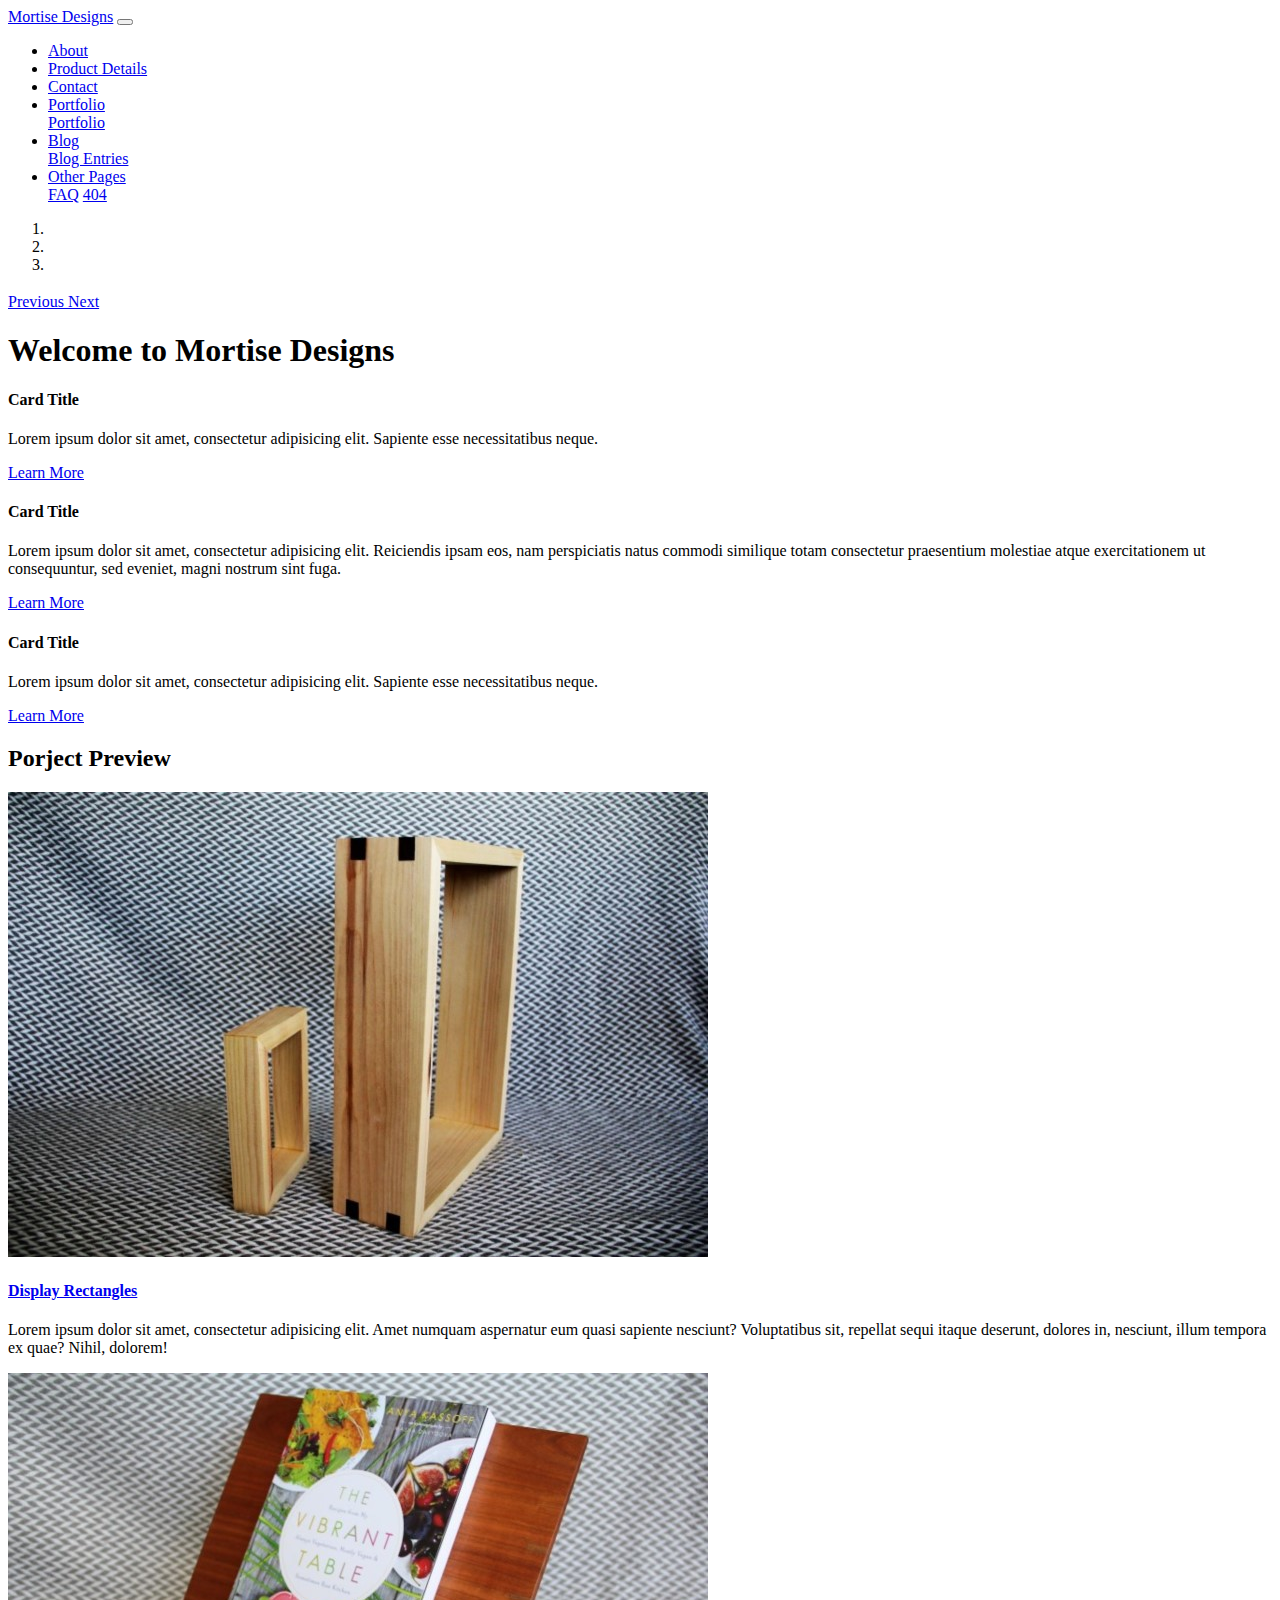
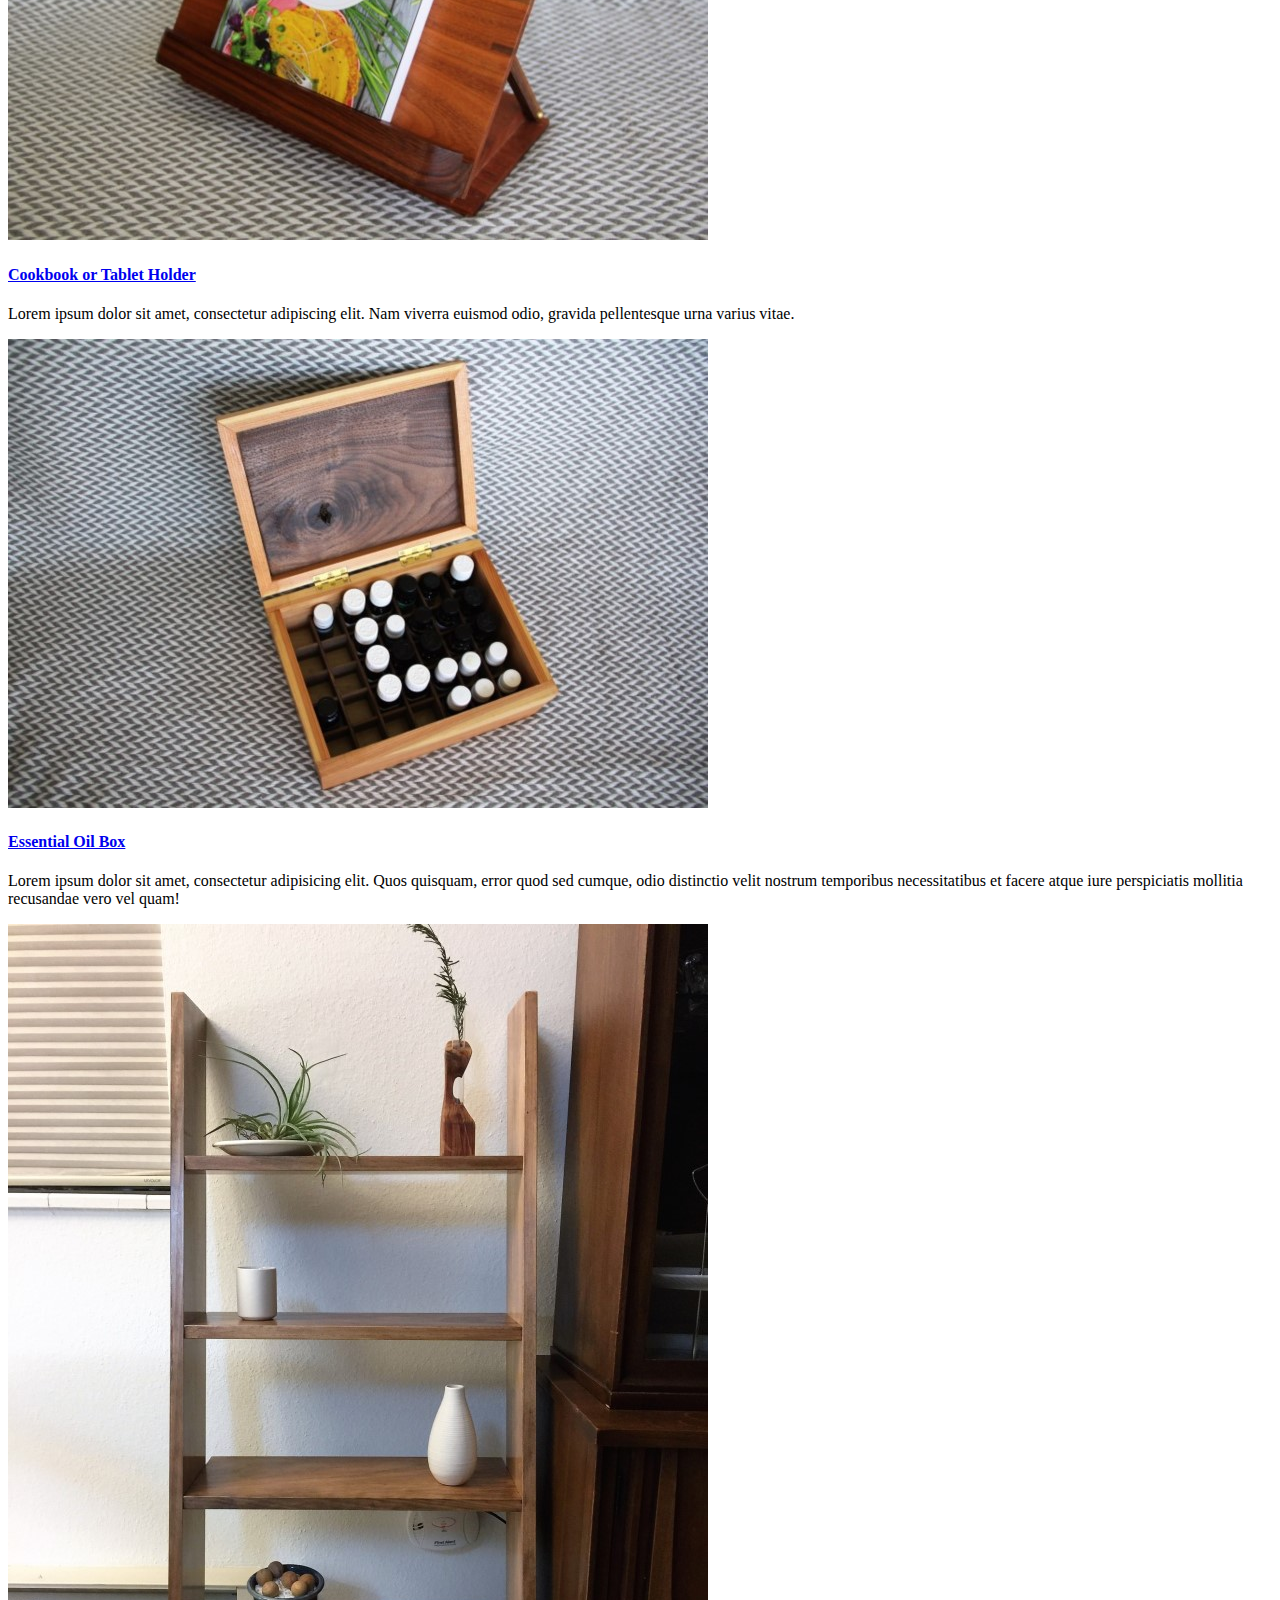
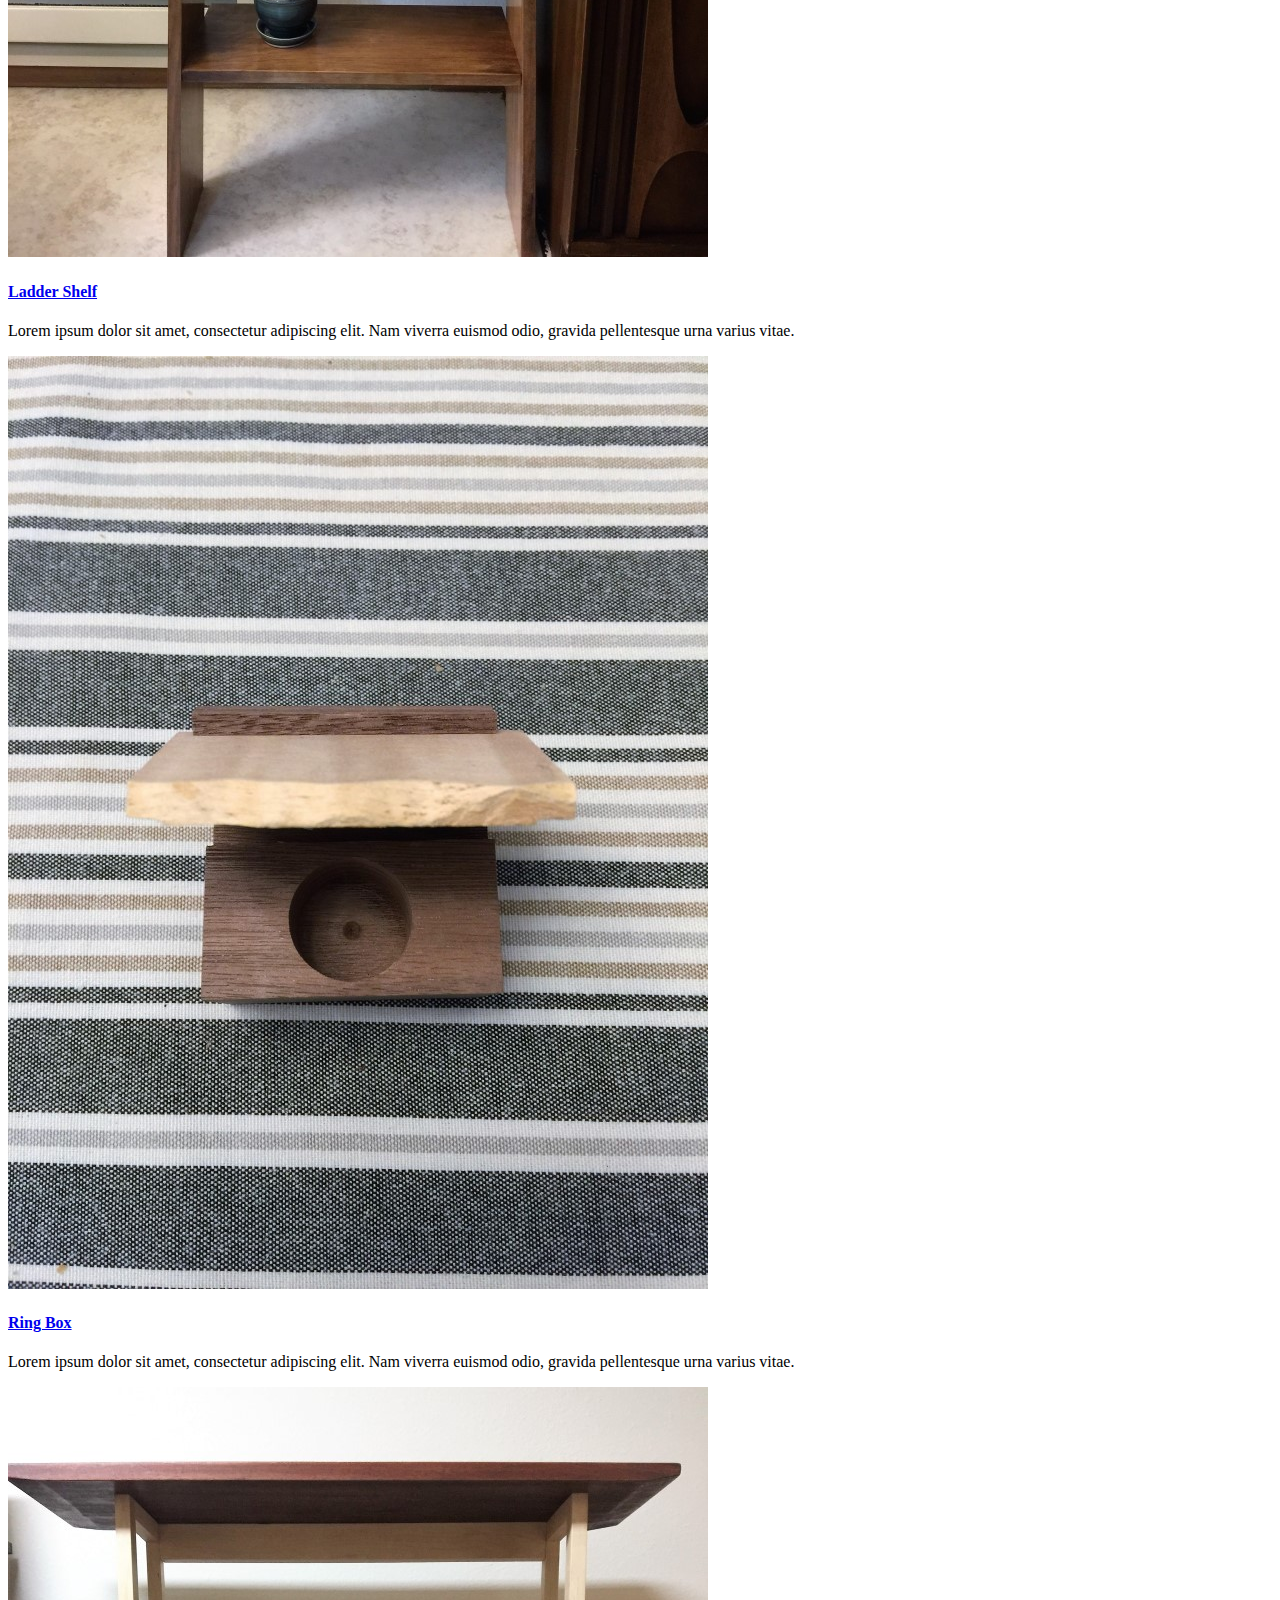
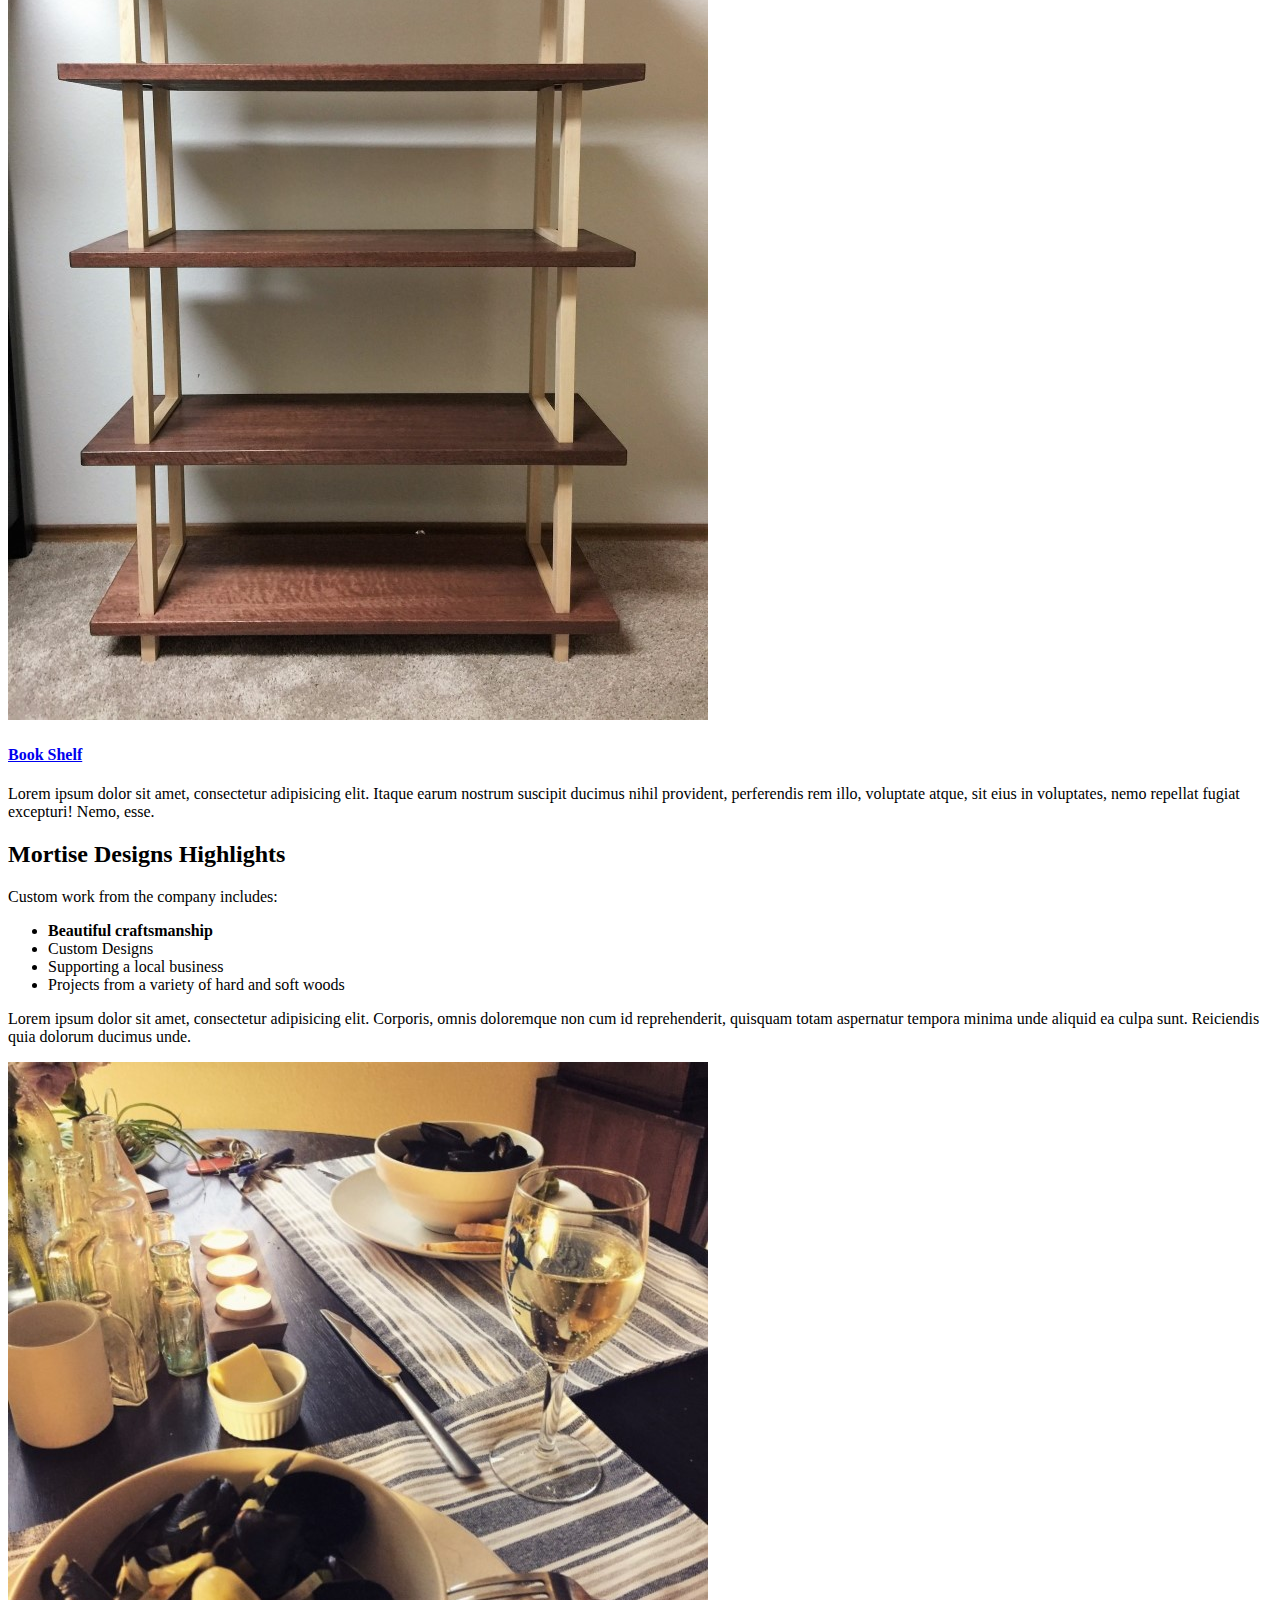
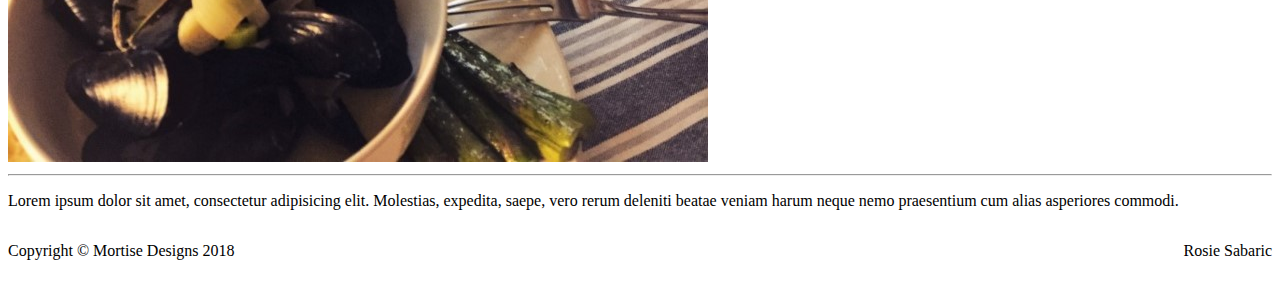
==== index.html @ 93f978ba "Almost all of images in place" ====
<!DOCTYPE html>
<html lang="en">

<head>

  <meta charset="utf-8">
  <meta http-equiv="X-UA-Compatible" content="IE=edge"> 
  <meta name="viewport" content="width=device-width,initial-scale=1, shrink-to-fit=no">
  <meta name="description" content="Mortise Designs">
  <meta name="author" content="Rosie Sabaric">

  <title>Mortise Designs</title>
  <link rel="shortcut icon" href="wood shavings icon.ico" type="image/x-icon">
  <link rel="icon" href="wood shavings icon.ico" type="image/x-icon">
 
  <!-- Bootstrap core CSS -->
  
  <link href="vendor/bootstrap/css/bootstrap.min.css" rel="stylesheet">

  <!-- Custom styles for this template -->
  <link href="css/modern-business.css" rel="stylesheet">
  <link href="css/style.css" rel="stylesheet">
</head>

<body>

  <!-- Navigation -->
 
 <nav class="navbar fixed-top navbar-expand-lg navbar-dark bg-dark fixed-top">
      <div class="container">
        <a class="navbar-brand" href="index.html">Mortise Designs</a>
        <button class="navbar-toggler navbar-toggler-right" type="button" data-toggle="collapse" data-target="#navbarResponsive" aria-controls="navbarResponsive" aria-expanded="false" aria-label="Toggle navigation">
          <span class="navbar-toggler-icon"></span>
        </button>
        <div class="collapse navbar-collapse" id="navbarResponsive">
          <ul class="navbar-nav ml-auto">
            <li class="nav-item">
              <a class="nav-link" href="about.html">About</a>
            </li>
            <li class="nav-item">
              <a class="nav-link" href="services.html">Product Details</a>
            </li>
            <li class="nav-item">
              <a class="nav-link" href="contact.html">Contact</a>
            </li>
            <li class="nav-item dropdown">
              <a class="nav-link dropdown-toggle" href="#" id="navbarDropdownPortfolio" data-toggle="dropdown" aria-haspopup="true" aria-expanded="false">
                Portfolio
              </a>
              <div class="dropdown-menu dropdown-menu-right" aria-labelledby="navbarDropdownPortfolio">
                <a class="dropdown-item" href="portfolio-2-col.html">Portfolio</a>
              </div>
            </li>
            <li class="nav-item dropdown">
              <a class="nav-link dropdown-toggle" href="#" id="navbarDropdownBlog" data-toggle="dropdown" aria-haspopup="true" aria-expanded="false">
                Blog
              </a>
              <div class="dropdown-menu dropdown-menu-right" aria-labelledby="navbarDropdownBlog">
                <a class="dropdown-item" href="blog-home-2.html">Blog Entries</a>
              </div>
            </li>
            <li class="nav-item dropdown">
              <a class="nav-link dropdown-toggle" href="#" id="navbarDropdownBlog" data-toggle="dropdown" aria-haspopup="true" aria-expanded="false">
                Other Pages
              </a>
              <div class="dropdown-menu dropdown-menu-right" aria-labelledby="navbarDropdownBlog">
                <a class="dropdown-item" href="faq.html">FAQ</a>
                <a class="dropdown-item" href="404.html">404</a>
              </div>
            </li>
          </ul>
        </div>
      </div>
    </nav>
    
<!--end nav-->

  <header>
    <div id="carouselExampleIndicators" class="carousel slide" data-ride="carousel">
      <ol class="carousel-indicators">
        <li data-target="#carouselExampleIndicators" data-slide-to="0" class="active"></li>
        <li data-target="#carouselExampleIndicators" data-slide-to="1"></li>
        <li data-target="#carouselExampleIndicators" data-slide-to="2"></li>
      </ol>

      <!-- Wrapper for slides -->
     
     <div class="carousel-inner" role="listbox">
        <!-- Slide One  -->
        <div class="carousel-item active" style="background-image: url('images/wood shavings 3 1900x1267.jpg')">
          <div class="carousel-caption d-none d-md-block">
            <h3></h3>
            <p></p>
          </div>
        </div>
        <!-- Slide Two  -->
        <div class="carousel-item" style="background-image: url('images/only holders on display 1920x1280.jpg')">
          <div class="carousel-caption d-none d-md-block">
            <h3></h3>
            <p></p>
          </div>
        </div>
        <!-- Slide Three  -->
        <div class="carousel-item" style="background-image: url('images/shelf in living room 1900x1425.jpg')">
          <div class="carousel-caption d-none d-md-block">
            <h3></h3>
            <p></p>
          </div>
        </div>
      </div>
      <a class="carousel-control-prev" href="#carouselExampleIndicators" role="button" data-slide="prev">
        <span class="carousel-control-prev-icon" aria-hidden="true"></span>
        <span class="sr-only">Previous</span>
      </a>
      <a class="carousel-control-next" href="#carouselExampleIndicators" role="button" data-slide="next">
        <span class="carousel-control-next-icon" aria-hidden="true"></span>
        <span class="sr-only">Next</span>
      </a>
    </div>
  </header>

  <!-- Page Content -->
  <div class="container">
    <h1 class="my-4">Welcome to Mortise Designs</h1>

    <!-- Marketing Icons Section -->
    <div class="row">
      <div class="col-lg-4 mb-4">
        <div class="card h-100">
          <h4 class="card-header">Card Title</h4>
          <div class="card-body">
            <p class="card-text">Lorem ipsum dolor sit amet, consectetur adipisicing elit. Sapiente esse necessitatibus neque.</p>
          </div>
          <div class="card-footer">
            <a href="#" class="btn btn-primary">Learn More</a>
          </div>
        </div>
      </div>
      <div class="col-lg-4 mb-4">
        <div class="card h-100">
          <h4 class="card-header">Card Title</h4>
          <div class="card-body">
            <p class="card-text">Lorem ipsum dolor sit amet, consectetur adipisicing elit. Reiciendis ipsam eos, nam perspiciatis natus commodi
              similique totam consectetur praesentium molestiae atque exercitationem ut consequuntur, sed eveniet, magni
              nostrum sint fuga.</p>
          </div>
          <div class="card-footer">
            <a href="#" class="btn btn-primary">Learn More</a>
          </div>
        </div>
      </div>
      <div class="col-lg-4 mb-4">
        <div class="card h-100">
          <h4 class="card-header">Card Title</h4>
          <div class="card-body">
            <p class="card-text">Lorem ipsum dolor sit amet, consectetur adipisicing elit. Sapiente esse necessitatibus neque.</p>
          </div>
          <div class="card-footer">
            <a href="#" class="btn btn-primary">Learn More</a>
          </div>
        </div>
      </div>
    </div>
    <!-- /.row -->

    <!-- Portfolio Section -->

    <h2>Porject Preview</h2>

    <div class="row">
      <div class="portfolio-item column-sm-6 col-md-4">
        <div class="card h-100">
          <a href="#">
            <img class="card-img-top" src="images/display rec side 700x465.jpg" alt="">
          </a>
          <div class="card-body">
            <h4 class="card-title">
              <a href="#">Display Rectangles</a>
            </h4>
            <p class="card-text">Lorem ipsum dolor sit amet, consectetur adipisicing elit. Amet numquam aspernatur eum quasi sapiente nesciunt?
              Voluptatibus sit, repellat sequi itaque deserunt, dolores in, nesciunt, illum tempora ex quae? Nihil, dolorem!</p>
          </div>
        </div>
      </div>
      <div class="portfolio-item column-sm-6 col-md-4">
        <div class="card h-100">
          <a href="#">
            <img class="card-img-top" src="images/cookbook angle 700x467.jpg" alt="">
          </a>
          <div class="card-body">
            <h4 class="card-title">
              <a href="#">Cookbook or Tablet Holder</a>
            </h4>
            <p class="card-text">Lorem ipsum dolor sit amet, consectetur adipiscing elit. Nam viverra euismod odio, gravida pellentesque urna
              varius vitae.</p>
          </div>
        </div>
      </div>
      <div class="portfolio-item column-sm-6 col-md-4">
        <div class="card h-100">
          <a href="#">
            <img class="card-img-top" src="images/box birdseyeview 700x469.jpg" alt="">
          </a>
          <div class="card-body">
            <h4 class="card-title">
              <a href="#">Essential Oil Box</a>
            </h4>
            <p class="card-text">Lorem ipsum dolor sit amet, consectetur adipisicing elit. Quos quisquam, error quod sed cumque, odio distinctio
              velit nostrum temporibus necessitatibus et facere atque iure perspiciatis mollitia recusandae vero vel quam!</p>
          </div>
        </div>
      </div>
      <div class="portfolio-item column-sm-6 col-md-4">
        <div class="card h-100">
          <a href="#">
            <img class="card-img-top" src="images/ladder shelf finish 700x933.jpg" alt="">
          </a>
          <div class="card-body">
            <h4 class="card-title">
              <a href="#">Ladder Shelf</a>
            </h4>
            <p class="card-text">Lorem ipsum dolor sit amet, consectetur adipiscing elit. Nam viverra euismod odio, gravida pellentesque urna
              varius vitae.</p>
          </div>
        </div>
      </div>
      <div class="portfolio-item column-sm-6 col-md-4">
        <div class="card h-100">
          <a href="#">
            <img class="card-img-top" src="images/ring box 700x933.jpg" alt="">
          </a>
          <div class="card-body">
            <h4 class="card-title">
              <a href="#">Ring Box</a>
            </h4>
            <p class="card-text">Lorem ipsum dolor sit amet, consectetur adipiscing elit. Nam viverra euismod odio, gravida pellentesque urna
              varius vitae.</p>
          </div>
        </div>
      </div>
      <div class="portfolio-item column-sm-6 col-md-4">
        <div class="card h-100">
          <a href="#">
            <img class="card-img-top" src="images/shelf 700x933.jpg" alt="">
          </a>
          <div class="card-body">
            <h4 class="card-title">
              <a href="#">Book Shelf</a>
            </h4>
            <p class="card-text">Lorem ipsum dolor sit amet, consectetur adipisicing elit. Itaque earum nostrum suscipit ducimus nihil provident,
              perferendis rem illo, voluptate atque, sit eius in voluptates, nemo repellat fugiat excepturi! Nemo, esse.</p>
          </div>
        </div>
      </div>
    </div>
    <!-- /.row -->

 <!-- End Portfolio Section -->
 
    <!-- Features Section -->
    <div class="row">
      <div class="col-lg-6">
        <h2>Mortise Designs Highlights</h2>
        <p>Custom work from the company includes:</p>
        <ul>
          <li>
            <strong>Beautiful craftsmanship</strong>
          </li>
          <li>Custom Designs</li>
          <li>Supporting a local business</li>
          <li>Projects from a variety of hard and soft woods</li>
        </ul>
        <p>Lorem ipsum dolor sit amet, consectetur adipisicing elit. Corporis, omnis doloremque non cum id reprehenderit, quisquam
          totam aspernatur tempora minima unde aliquid ea culpa sunt. Reiciendis quia dolorum ducimus unde.
        </p>
      </div>
      <div class="col-lg-6">
        <img class="img-fluid rounded" src="images/candle holder at dinner 700x700.jpg" alt="">
      </div>
    </div>
    <!-- /.row -->

    <hr>

    <!-- Call to Action Section -->
    <div class="row mb-4">
      <div class="col-md-8">
        <p>Lorem ipsum dolor sit amet, consectetur adipisicing elit. Molestias, expedita, saepe, vero rerum deleniti beatae
          veniam harum neque nemo praesentium cum alias asperiores commodi.</p>
      </div>
      <div class="col-md-4">
      </div>
    </div>

  </div>
  <!-- /.container -->

  <!-- Footer -->
  <footer class="py-5 bg-dark">

    <div class="container">
    <div class="footer-flex">
      <p class="footer-item-flex text-white">Copyright &copy; Mortise Designs 2018</p>
      <p class="footer-item-flex text-white">Rosie Sabaric</p>
    </div>
    </div>
  </footer>

  <!-- Bootstrap core JavaScript -->
  <script src="vendor/jquery/jquery.min.js"></script>
  <script src="vendor/bootstrap/js/bootstrap.bundle.min.js"></script>

</body>

</html>
---- css/style.css ----
.footer-flex {
    display: flex;
    flex-direction: row;
    justify-content: space-between;
}

.footer-item-flex {
    flex: 0 1 auto;
}
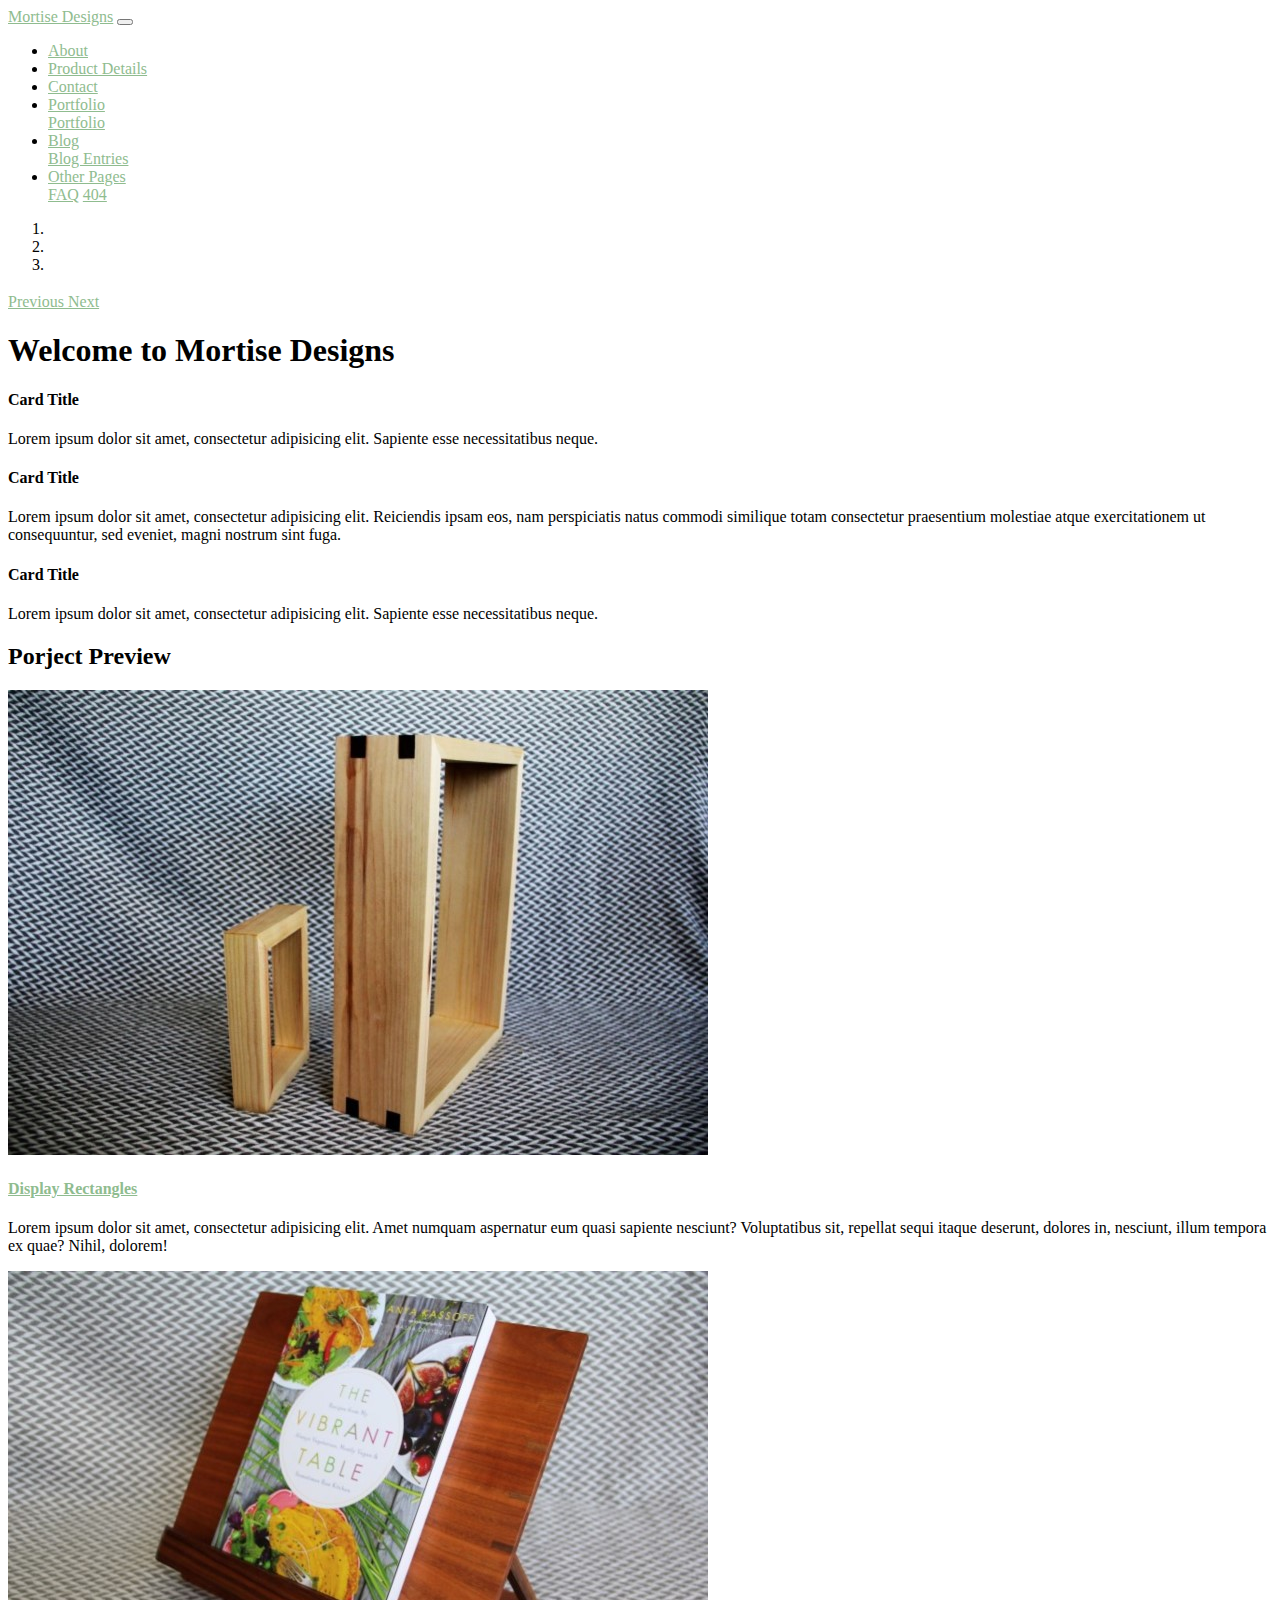
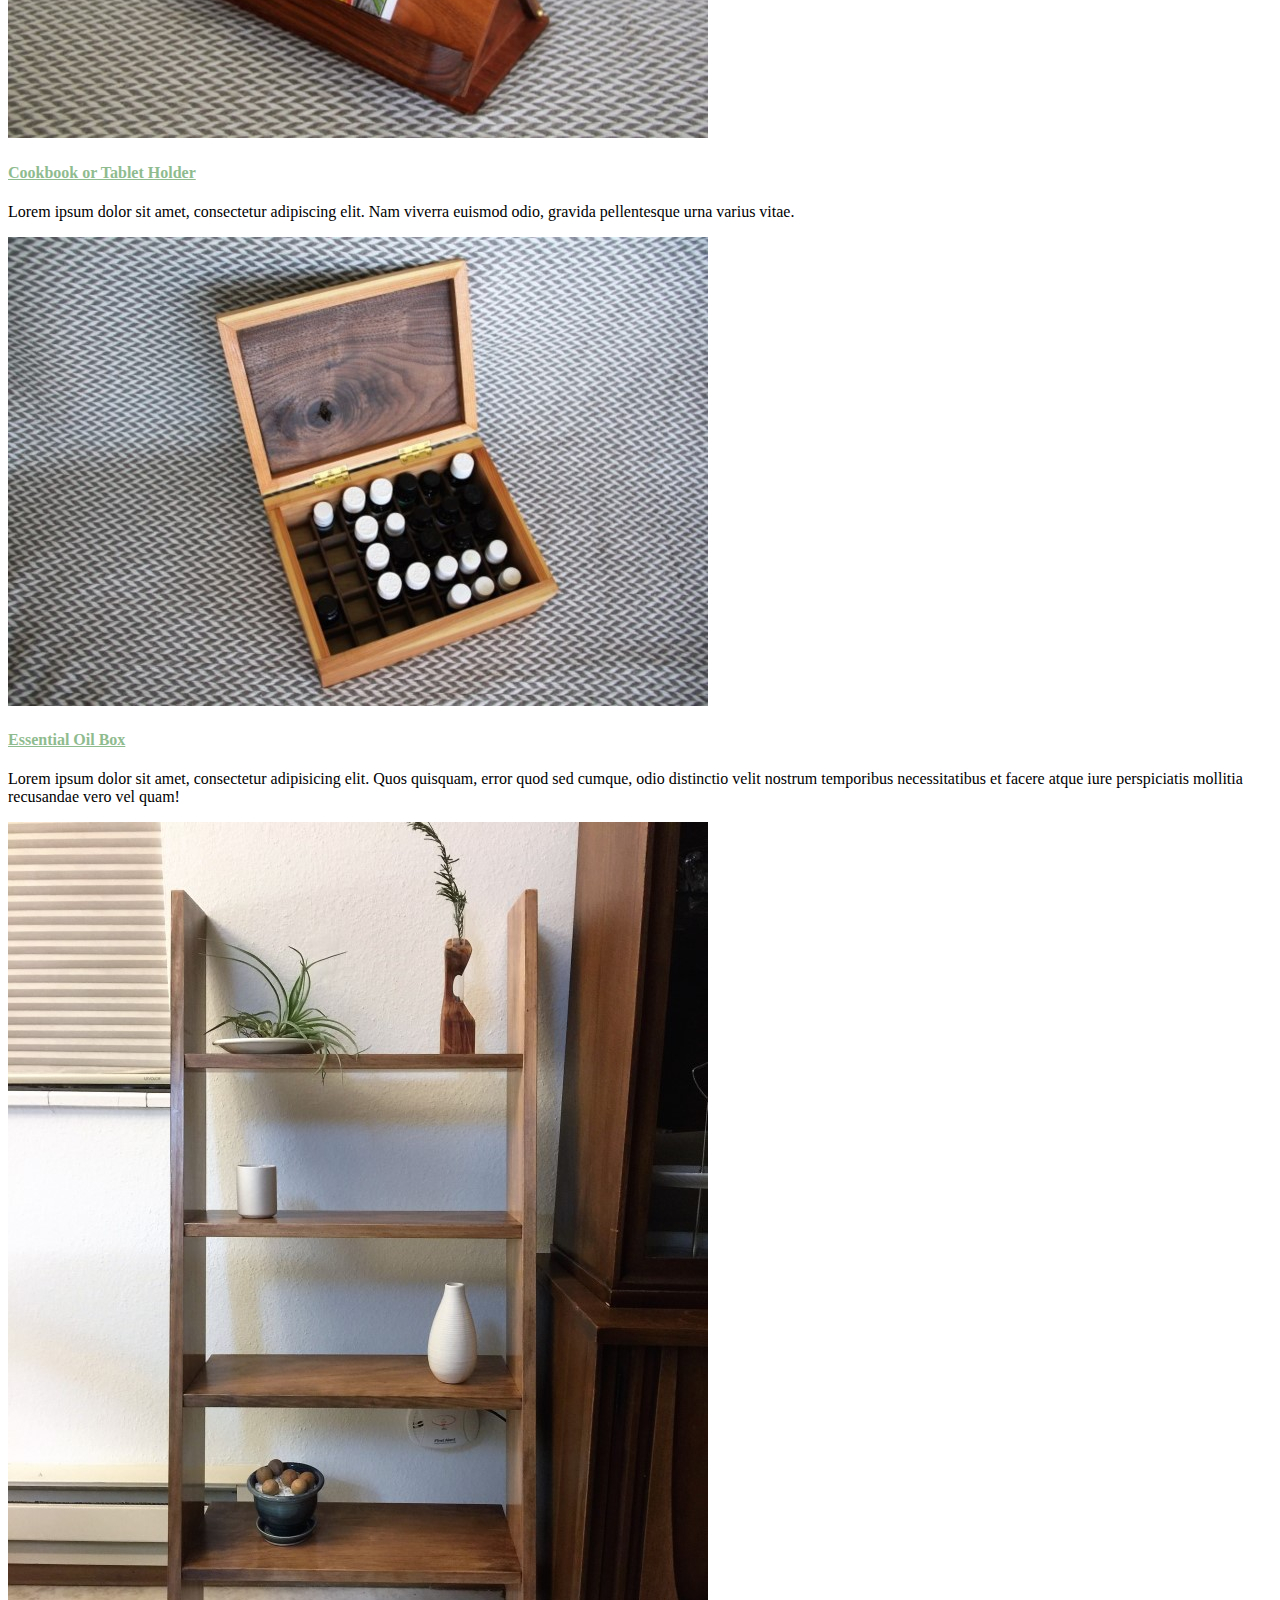
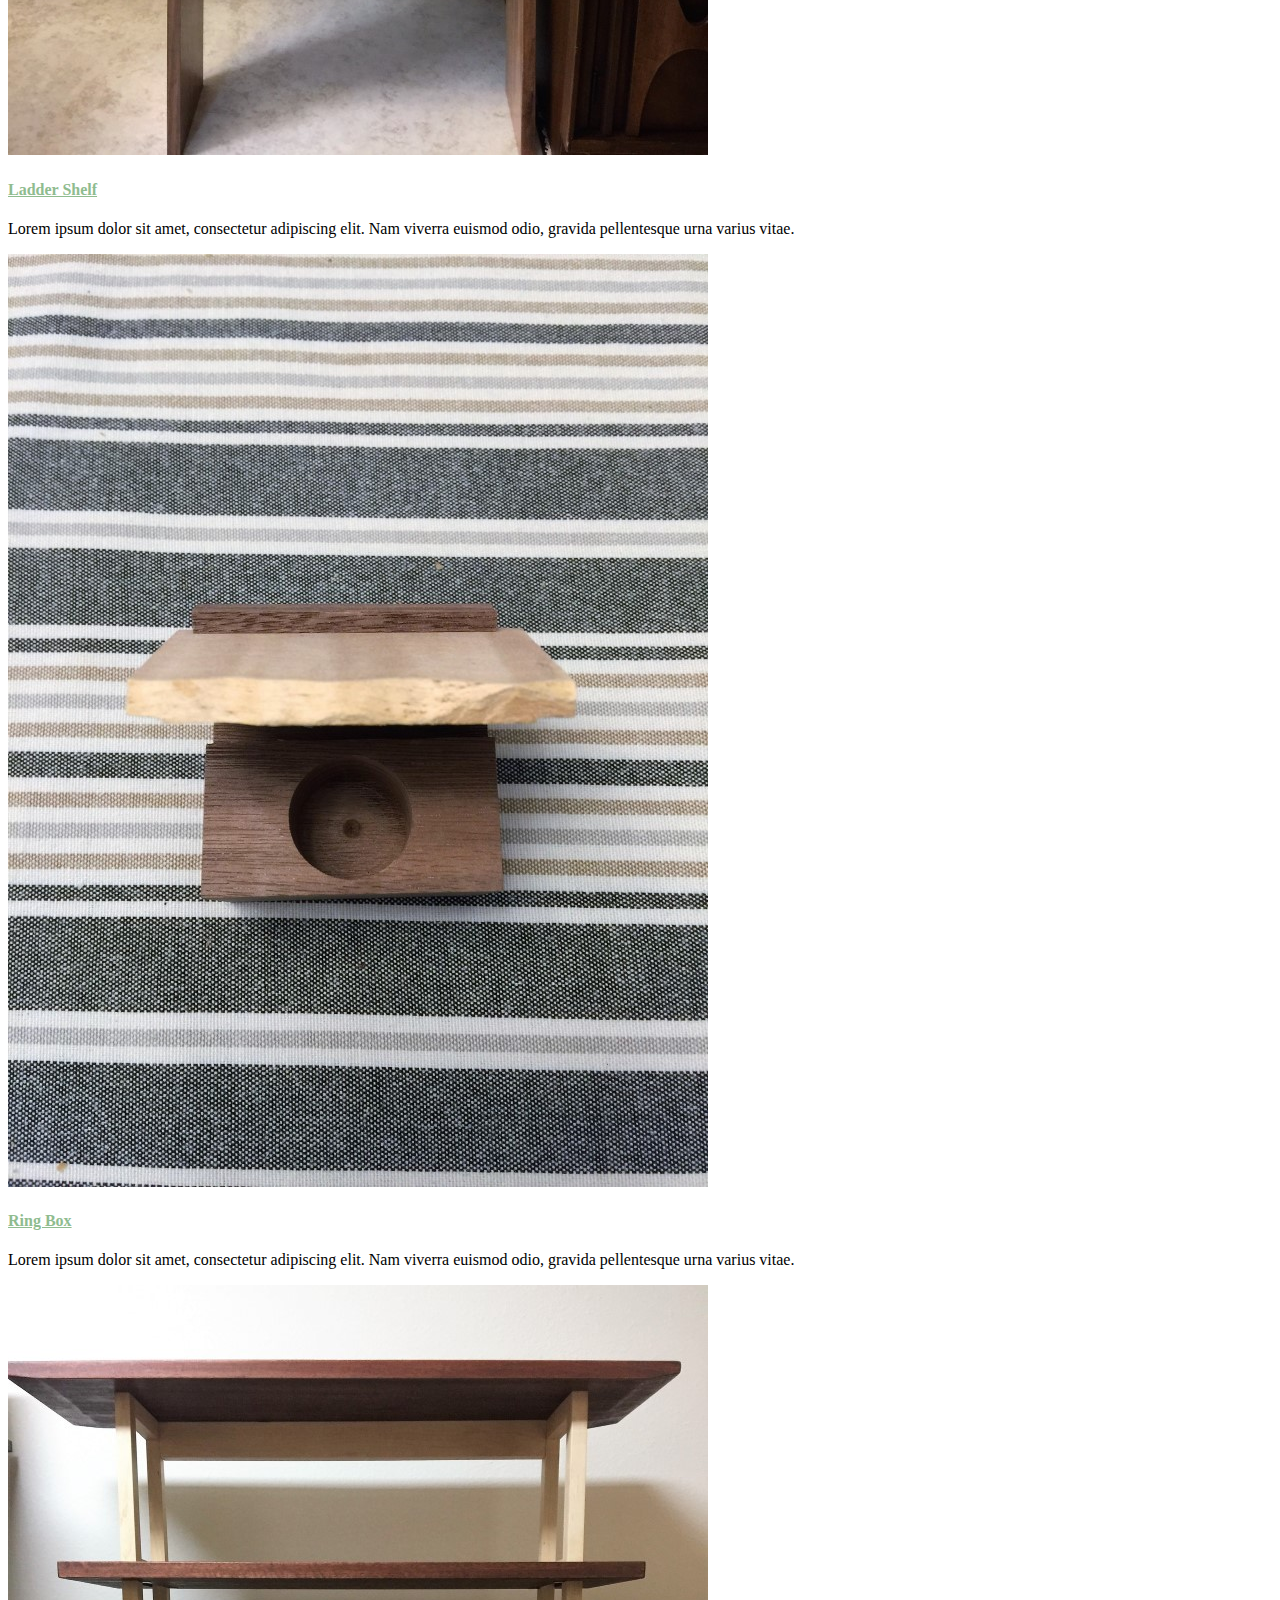
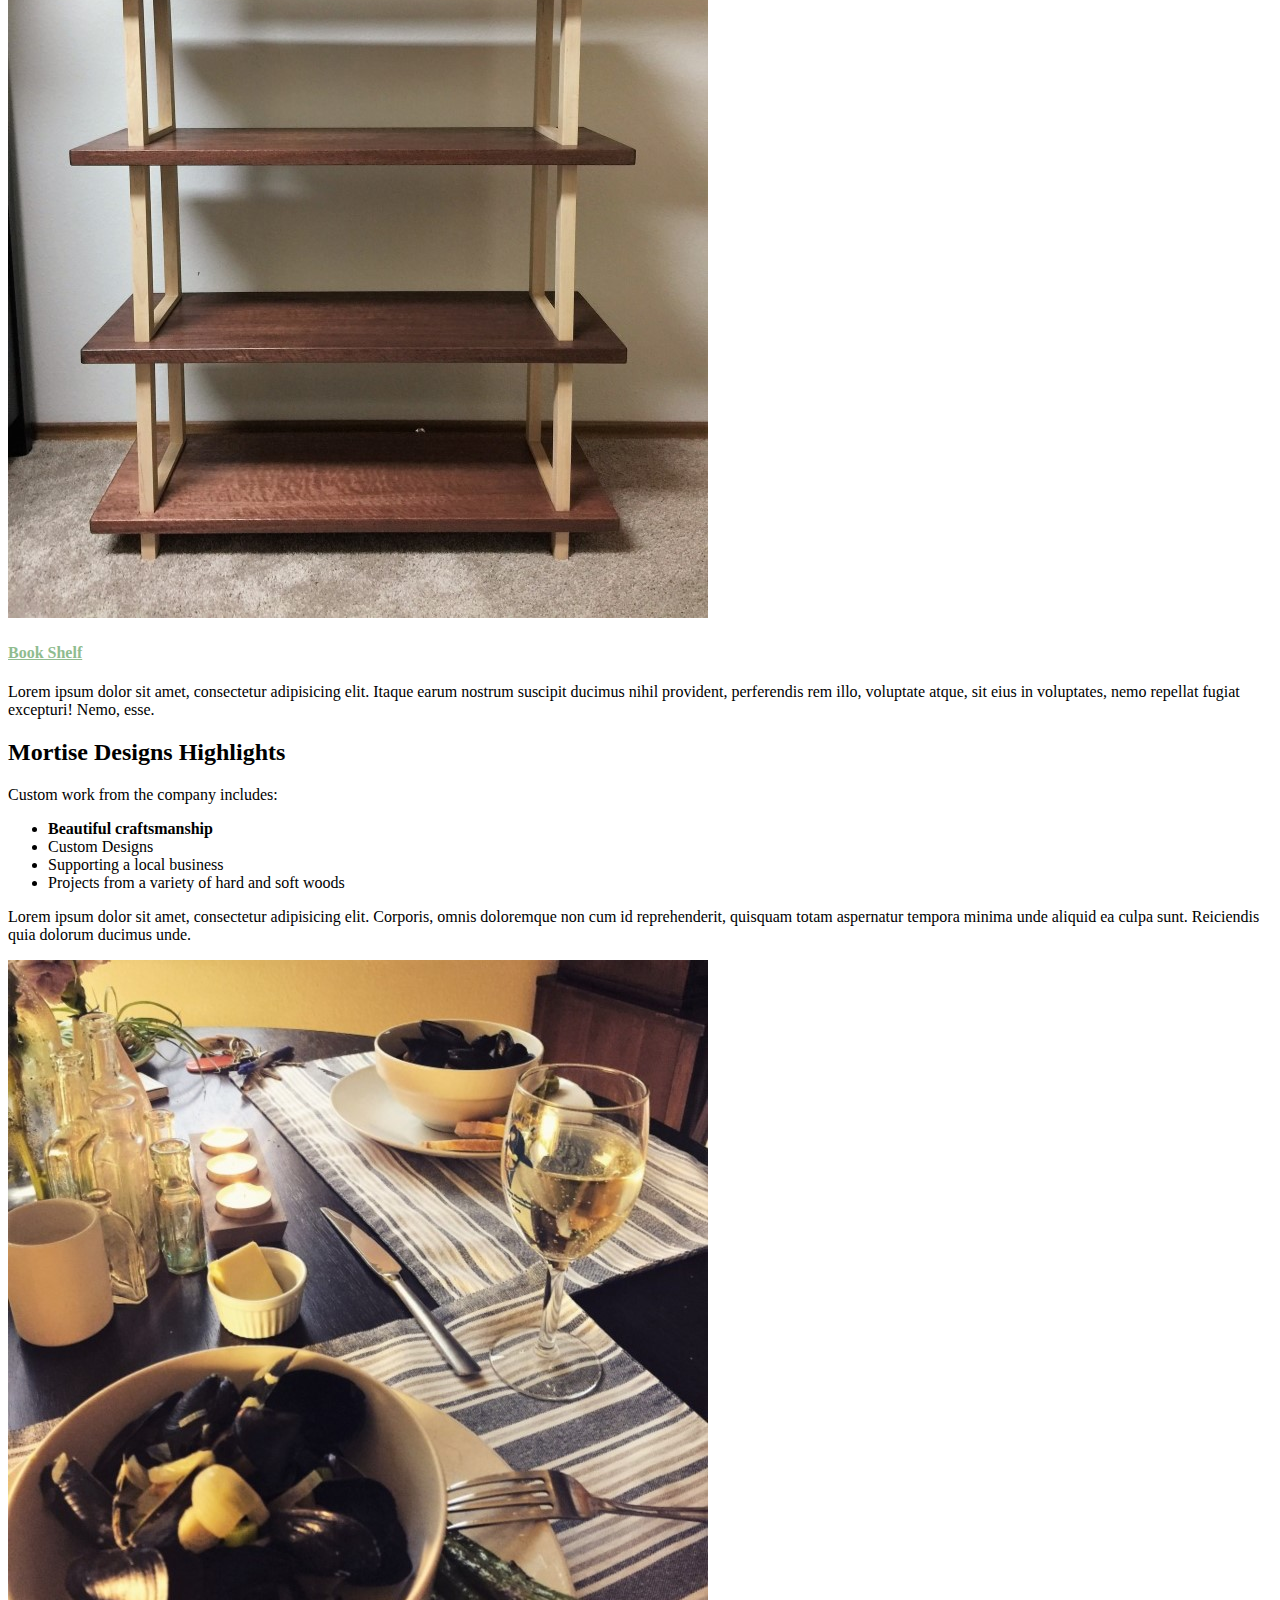
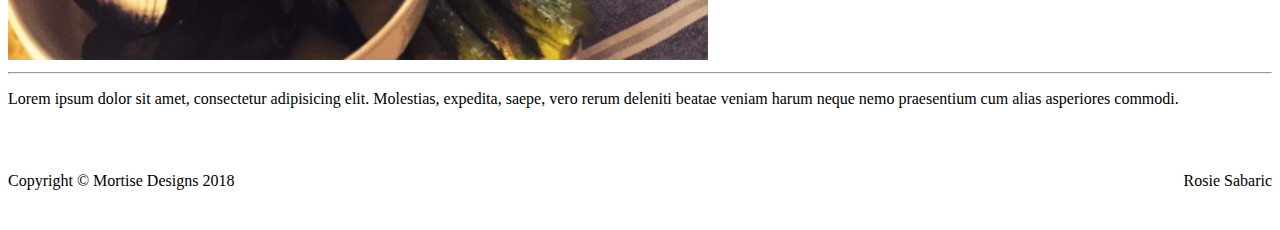
==== commit 29a4a0e6: "Image hover" ====
--- a/index.html
+++ b/index.html
@@ -131,9 +131,6 @@
           <div class="card-body">
             <p class="card-text">Lorem ipsum dolor sit amet, consectetur adipisicing elit. Sapiente esse necessitatibus neque.</p>
           </div>
-          <div class="card-footer">
-            <a href="#" class="btn btn-primary">Learn More</a>
-          </div>
         </div>
       </div>
       <div class="col-lg-4 mb-4">
@@ -144,9 +141,6 @@
               similique totam consectetur praesentium molestiae atque exercitationem ut consequuntur, sed eveniet, magni
               nostrum sint fuga.</p>
           </div>
-          <div class="card-footer">
-            <a href="#" class="btn btn-primary">Learn More</a>
-          </div>
         </div>
       </div>
       <div class="col-lg-4 mb-4">
@@ -154,9 +148,6 @@
           <h4 class="card-header">Card Title</h4>
           <div class="card-body">
             <p class="card-text">Lorem ipsum dolor sit amet, consectetur adipisicing elit. Sapiente esse necessitatibus neque.</p>
-          </div>
-          <div class="card-footer">
-            <a href="#" class="btn btn-primary">Learn More</a>
           </div>
         </div>
       </div>
--- a/css/style.css
+++ b/css/style.css
@@ -1,3 +1,43 @@
+/* unvisited link */
+a:link {
+    color: #8fbc8f;
+}
+
+/* visited link */
+a:visited {
+    color: #568f56;
+}
+
+/* mouse over link */
+a:hover {
+    color: #337ab7;
+}
+
+/* selected link */
+a:active {
+    color: black;
+}
+
+
+/* header and footer */
+bg-dark {
+    background-color: #396039!important;
+}
+
+img:hover {
+    opacity: .7;
+    filter: alpha(opacity=1); 
+}
+
+
+
+
+
+
+
+
+
+/* footer */
 .footer-flex {
     display: flex;
     flex-direction: row;
@@ -8,3 +48,10 @@
     flex: 0 1 auto;
 }
 
+.pb-5, .py-5 {
+    padding-bottom: 1rem!important;
+}
+.pt-5, .py-5 {
+    padding-top: 2rem!important;
+}
+
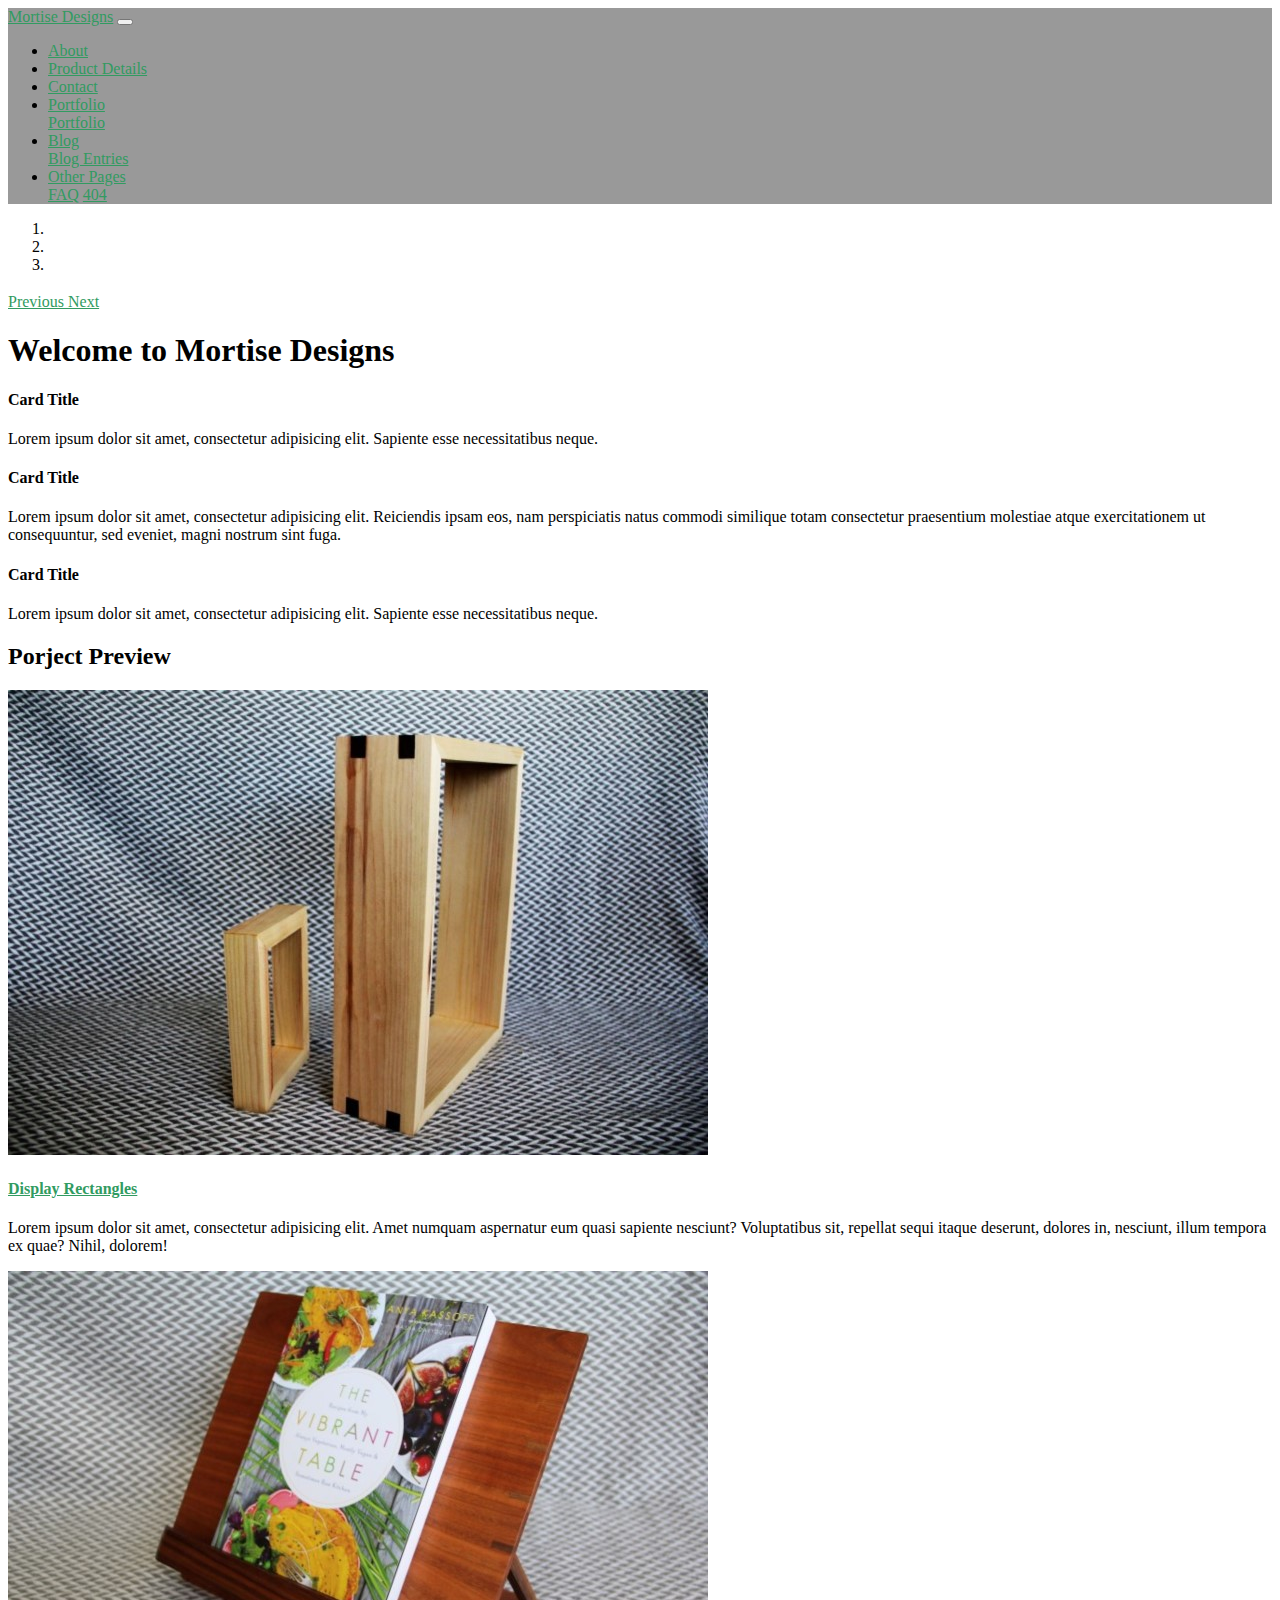
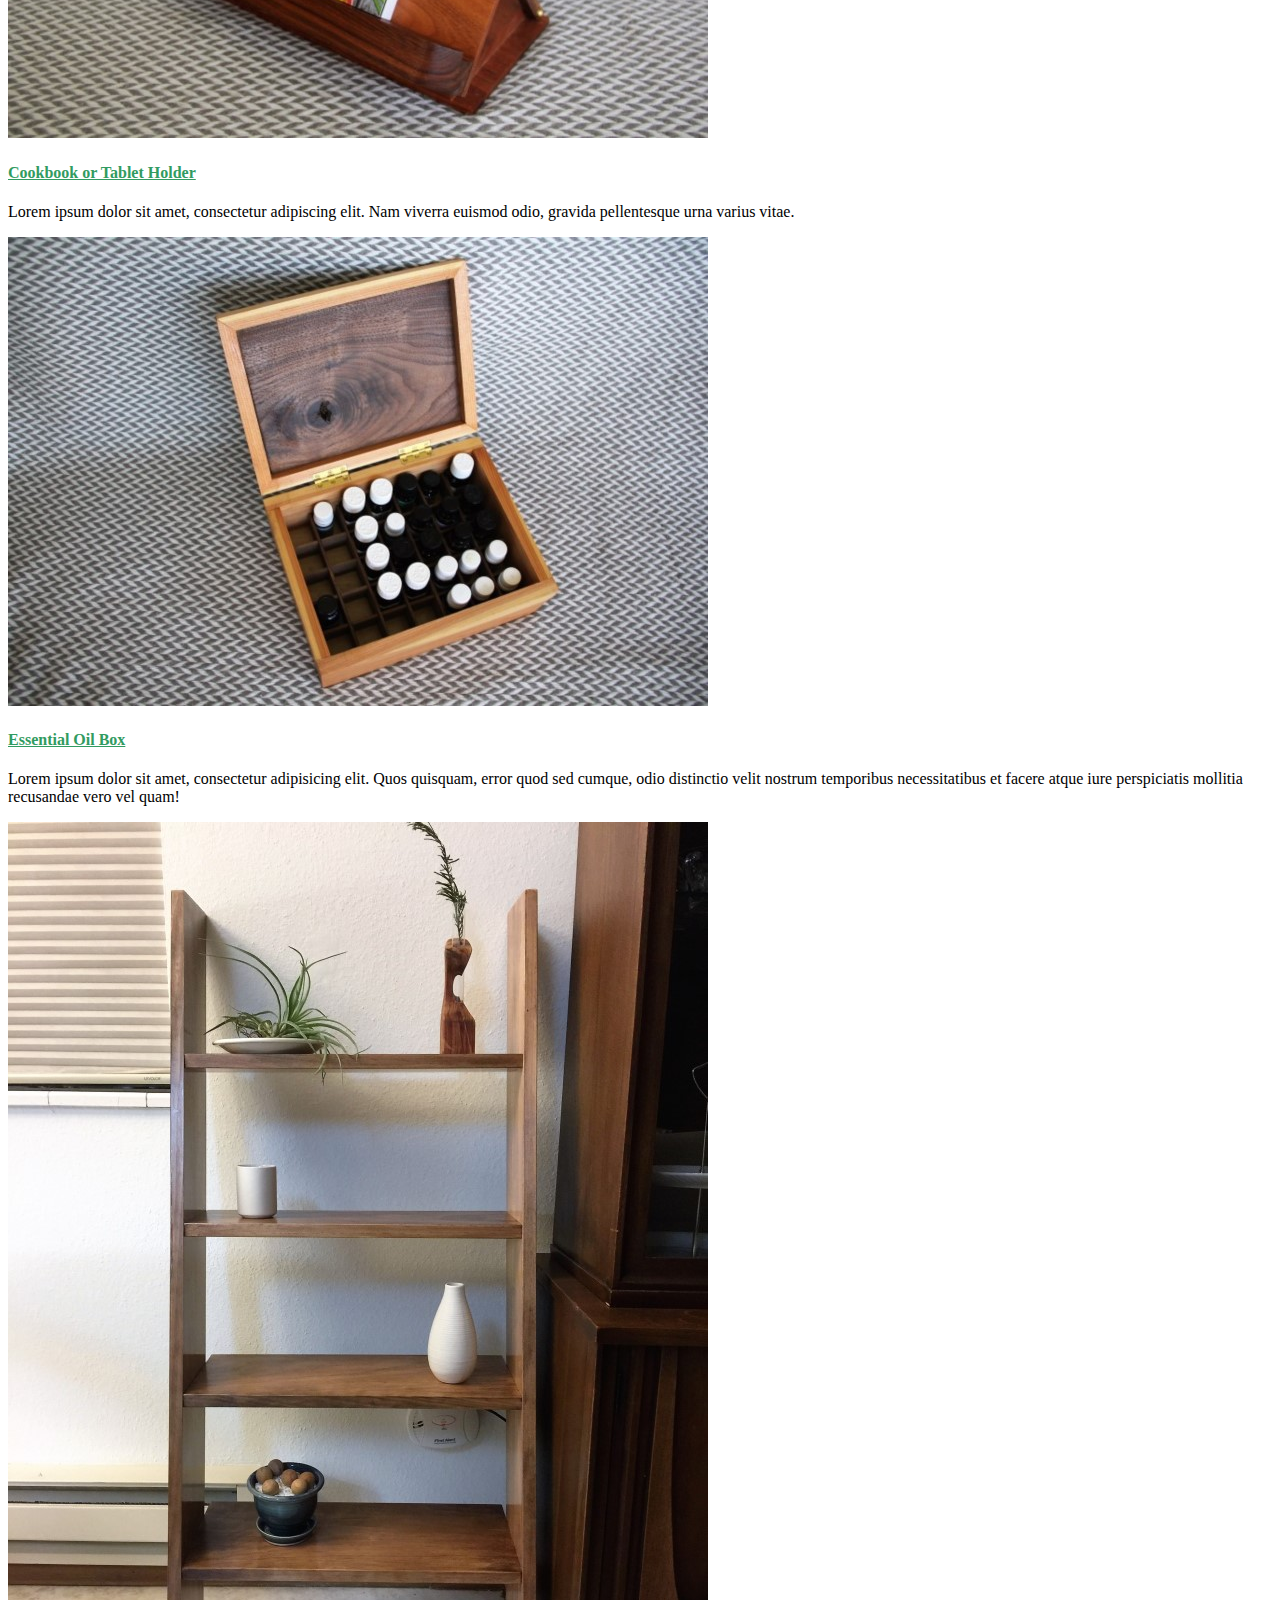
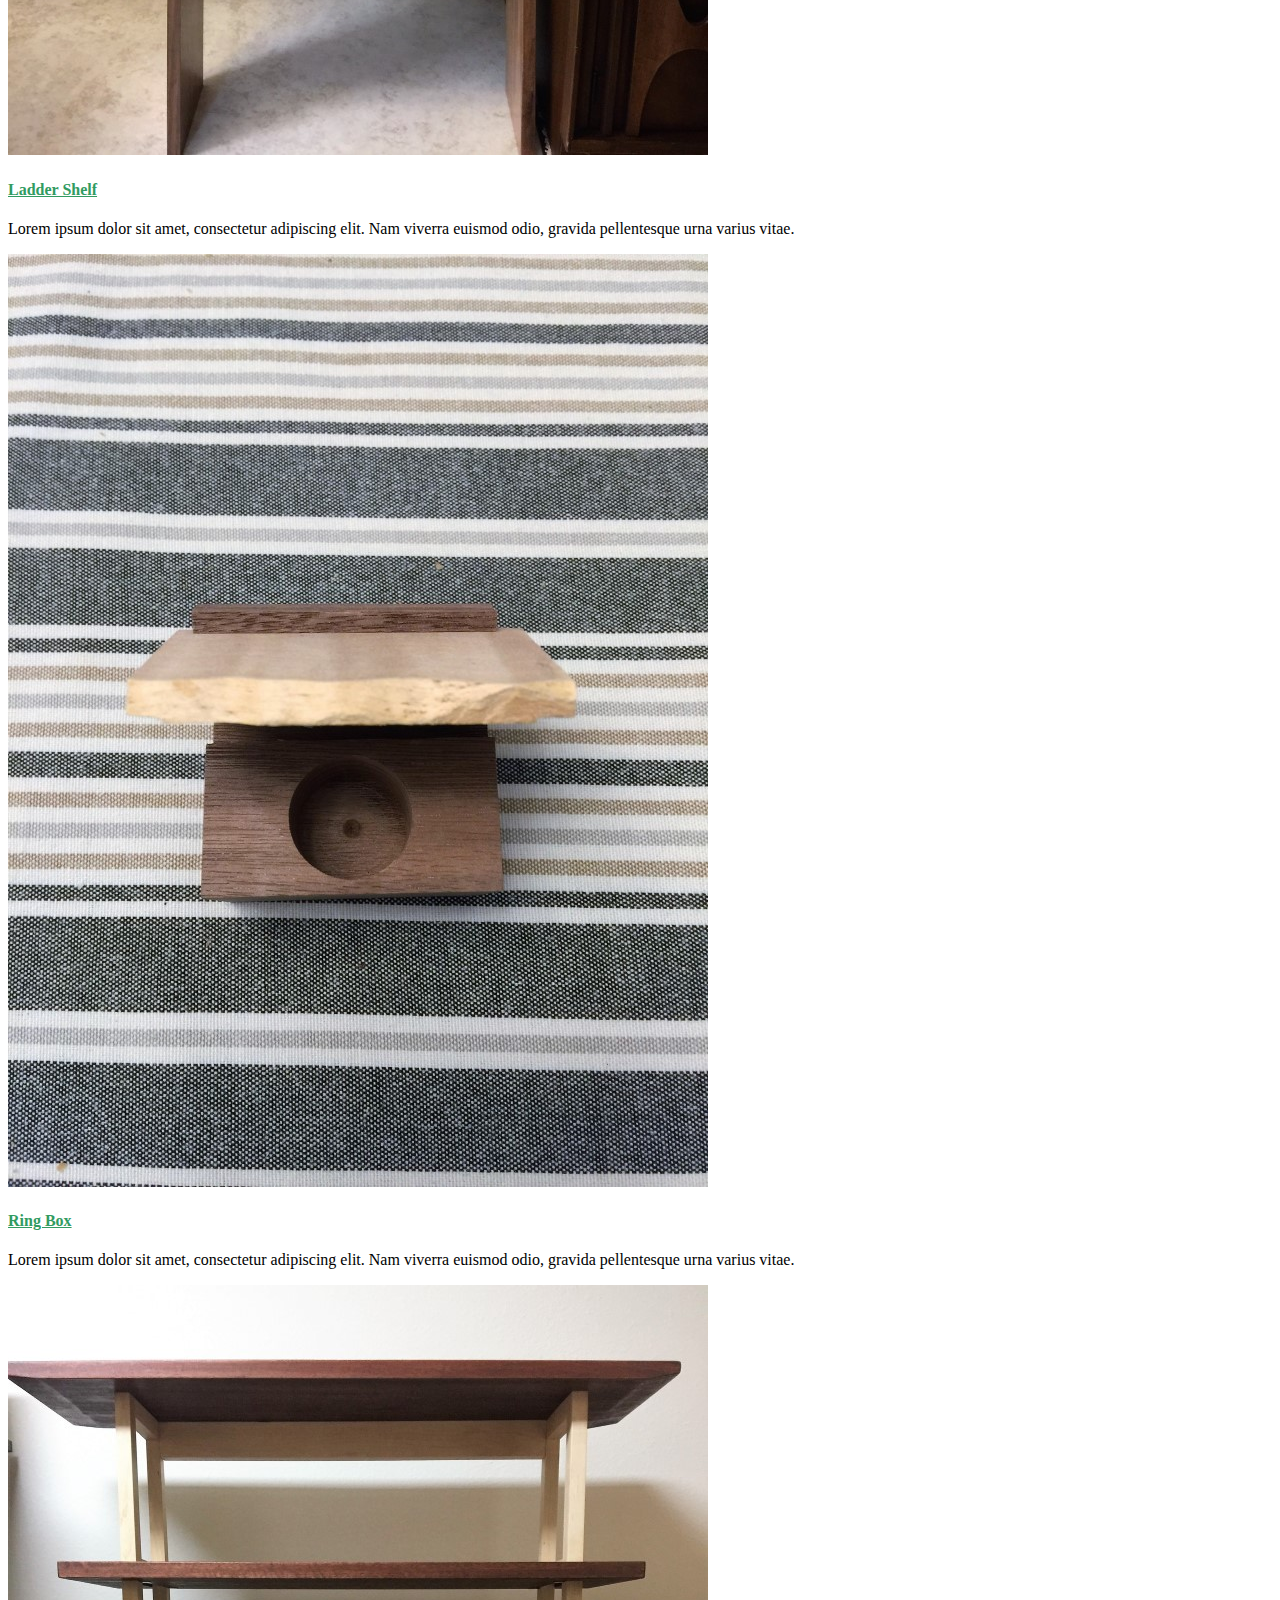
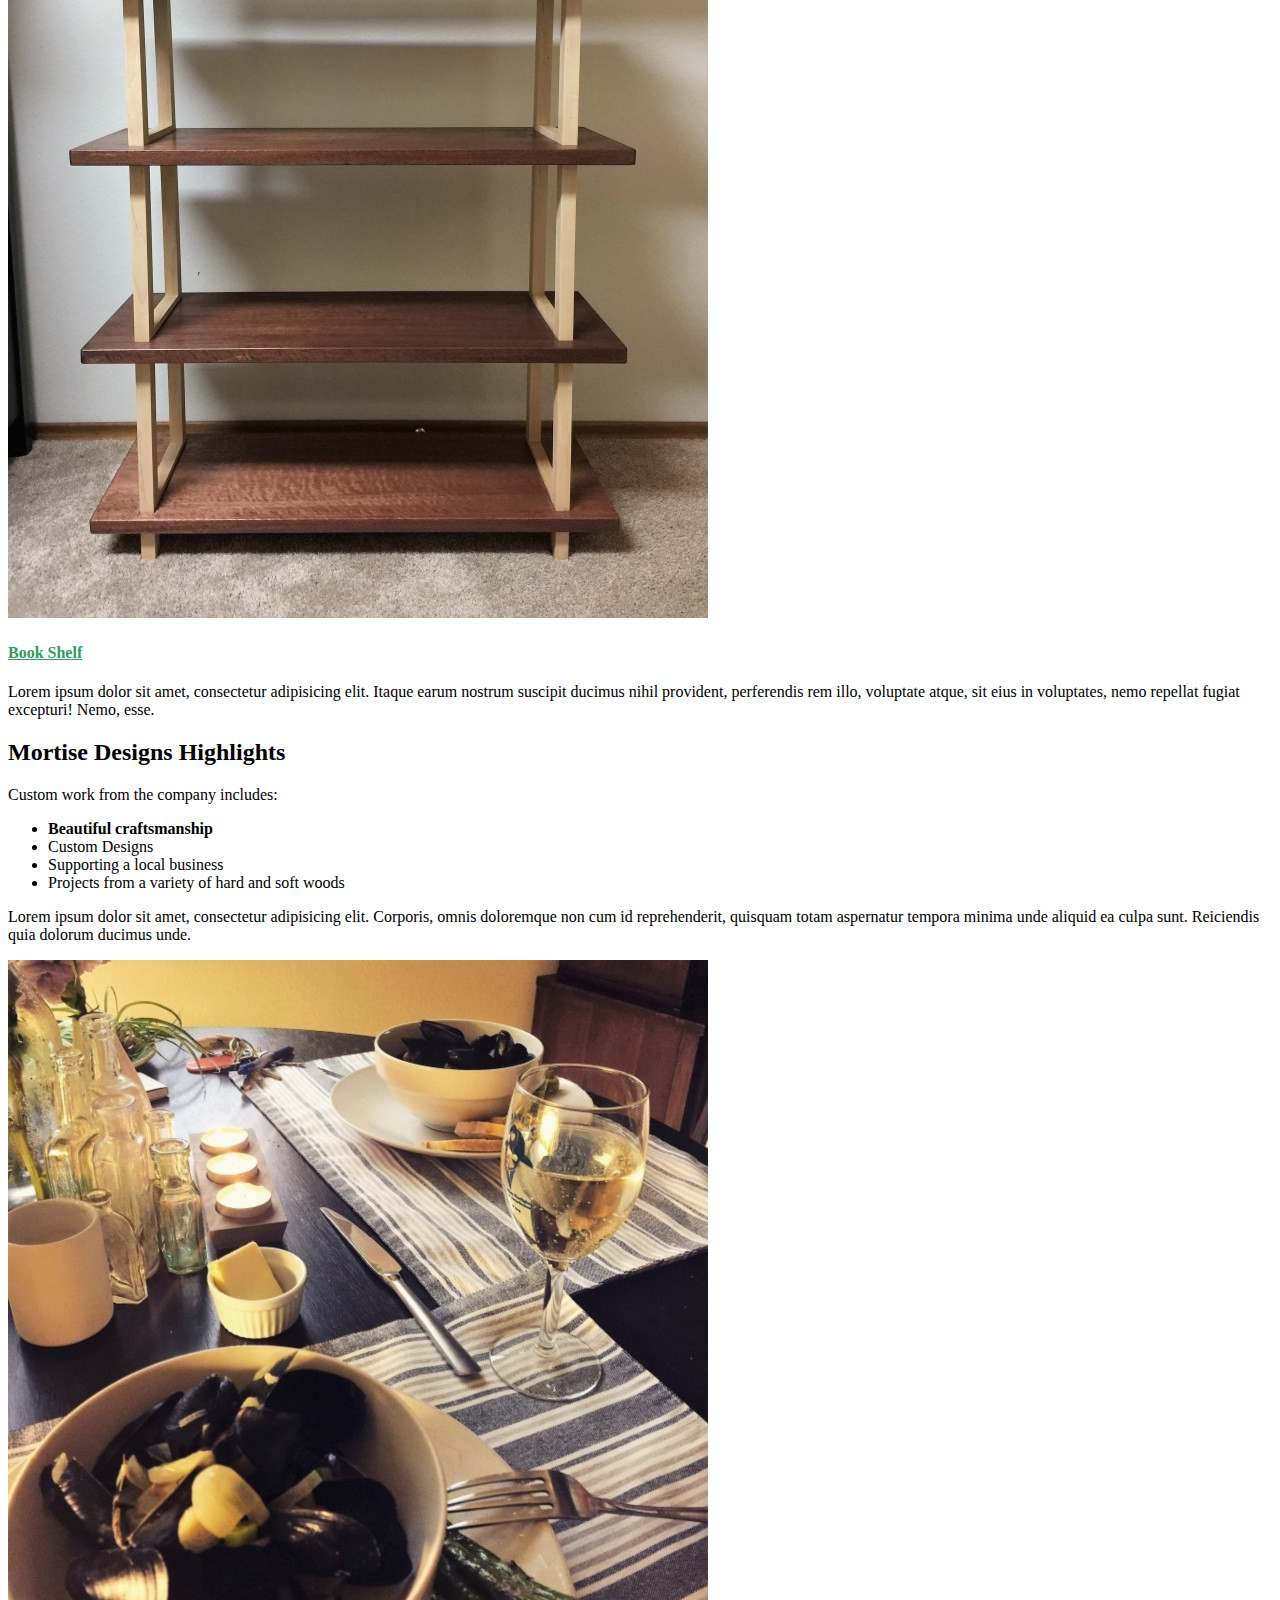
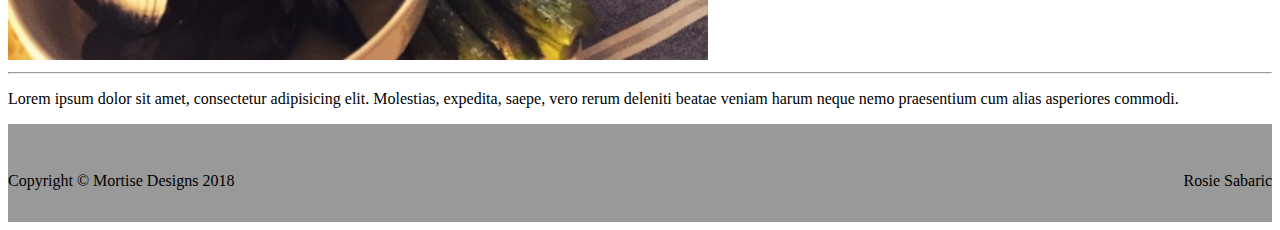
==== commit c762479f: "Button adjustment" ====
--- a/index.html
+++ b/index.html
@@ -87,21 +87,21 @@
      
      <div class="carousel-inner" role="listbox">
         <!-- Slide One  -->
-        <div class="carousel-item active" style="background-image: url('images/wood shavings 3 1900x1267.jpg')">
+        <div class="carousel-item active" style="background-image: url('images/Caro/c1.jpg')">
           <div class="carousel-caption d-none d-md-block">
             <h3></h3>
             <p></p>
           </div>
         </div>
         <!-- Slide Two  -->
-        <div class="carousel-item" style="background-image: url('images/only holders on display 1920x1280.jpg')">
+        <div class="carousel-item" style="background-image: url('images/Caro/c2.jpg')">
           <div class="carousel-caption d-none d-md-block">
             <h3></h3>
             <p></p>
           </div>
         </div>
         <!-- Slide Three  -->
-        <div class="carousel-item" style="background-image: url('images/shelf in living room 1900x1425.jpg')">
+        <div class="carousel-item" style="background-image: url('images/Caro/c3.jpg')">
           <div class="carousel-caption d-none d-md-block">
             <h3></h3>
             <p></p>
--- a/css/style.css
+++ b/css/style.css
@@ -1,6 +1,6 @@
 /* unvisited link */
 a:link {
-    color: #8fbc8f;
+    color: #319b61;
 }
 
 /* visited link */
@@ -18,22 +18,34 @@
     color: black;
 }
 
-
 /* header and footer */
-bg-dark {
-    background-color: #396039!important;
+.bg-dark {
+    background-color: #999999!important;
 }
 
 img:hover {
-    opacity: .7;
+    opacity: .8;
     filter: alpha(opacity=1); 
 }
 
+/* breadcrum */
+
+.breadcrumb {
+    background-color:#ffffff;
+}
 
 
+.btn {
+    color:#319b61;
+    border-color: #007bff;
+    background-color: #fff;
+    transition: background-color .50s ease-in-out,border-color 0.5s ease-in-out,box-shadow .50s ease-in-out;
+}
 
-
-
+.btn:hover {
+    width:130px;
+    height:45px;
+}
 
 
 
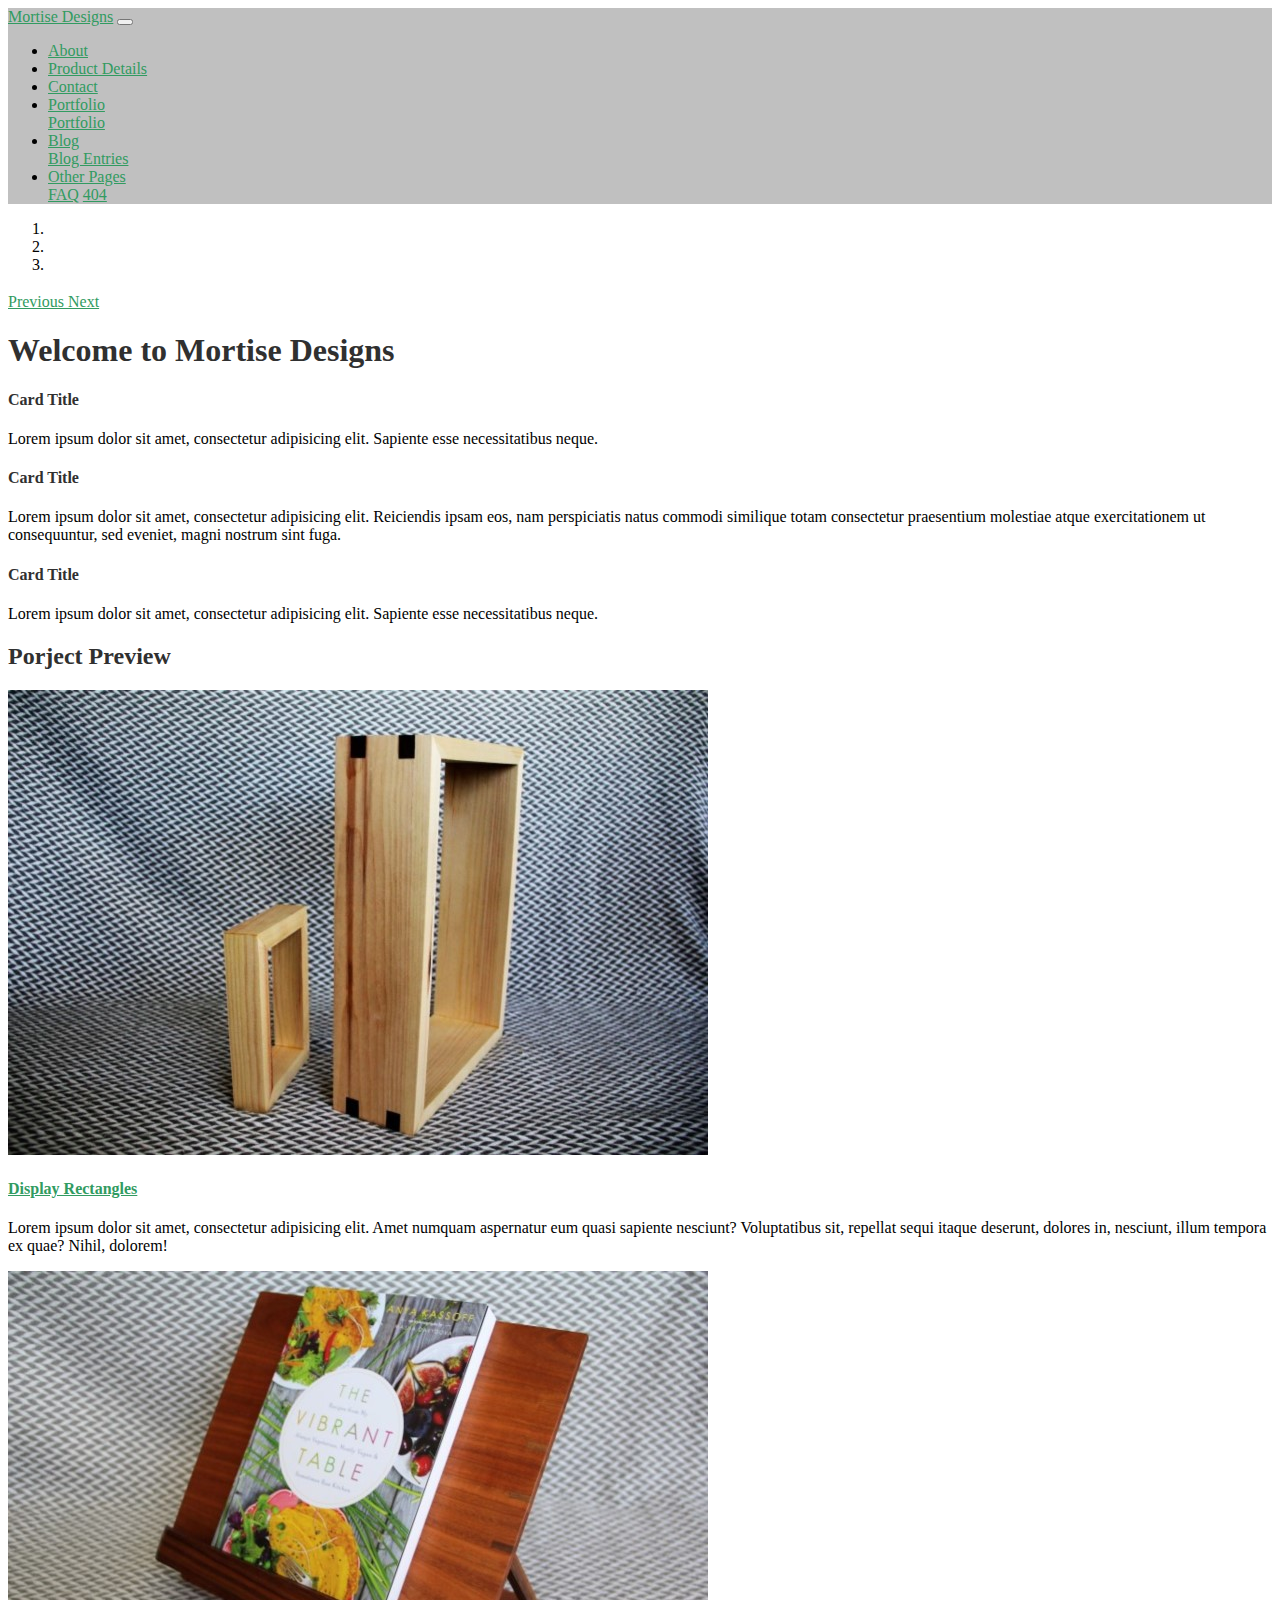
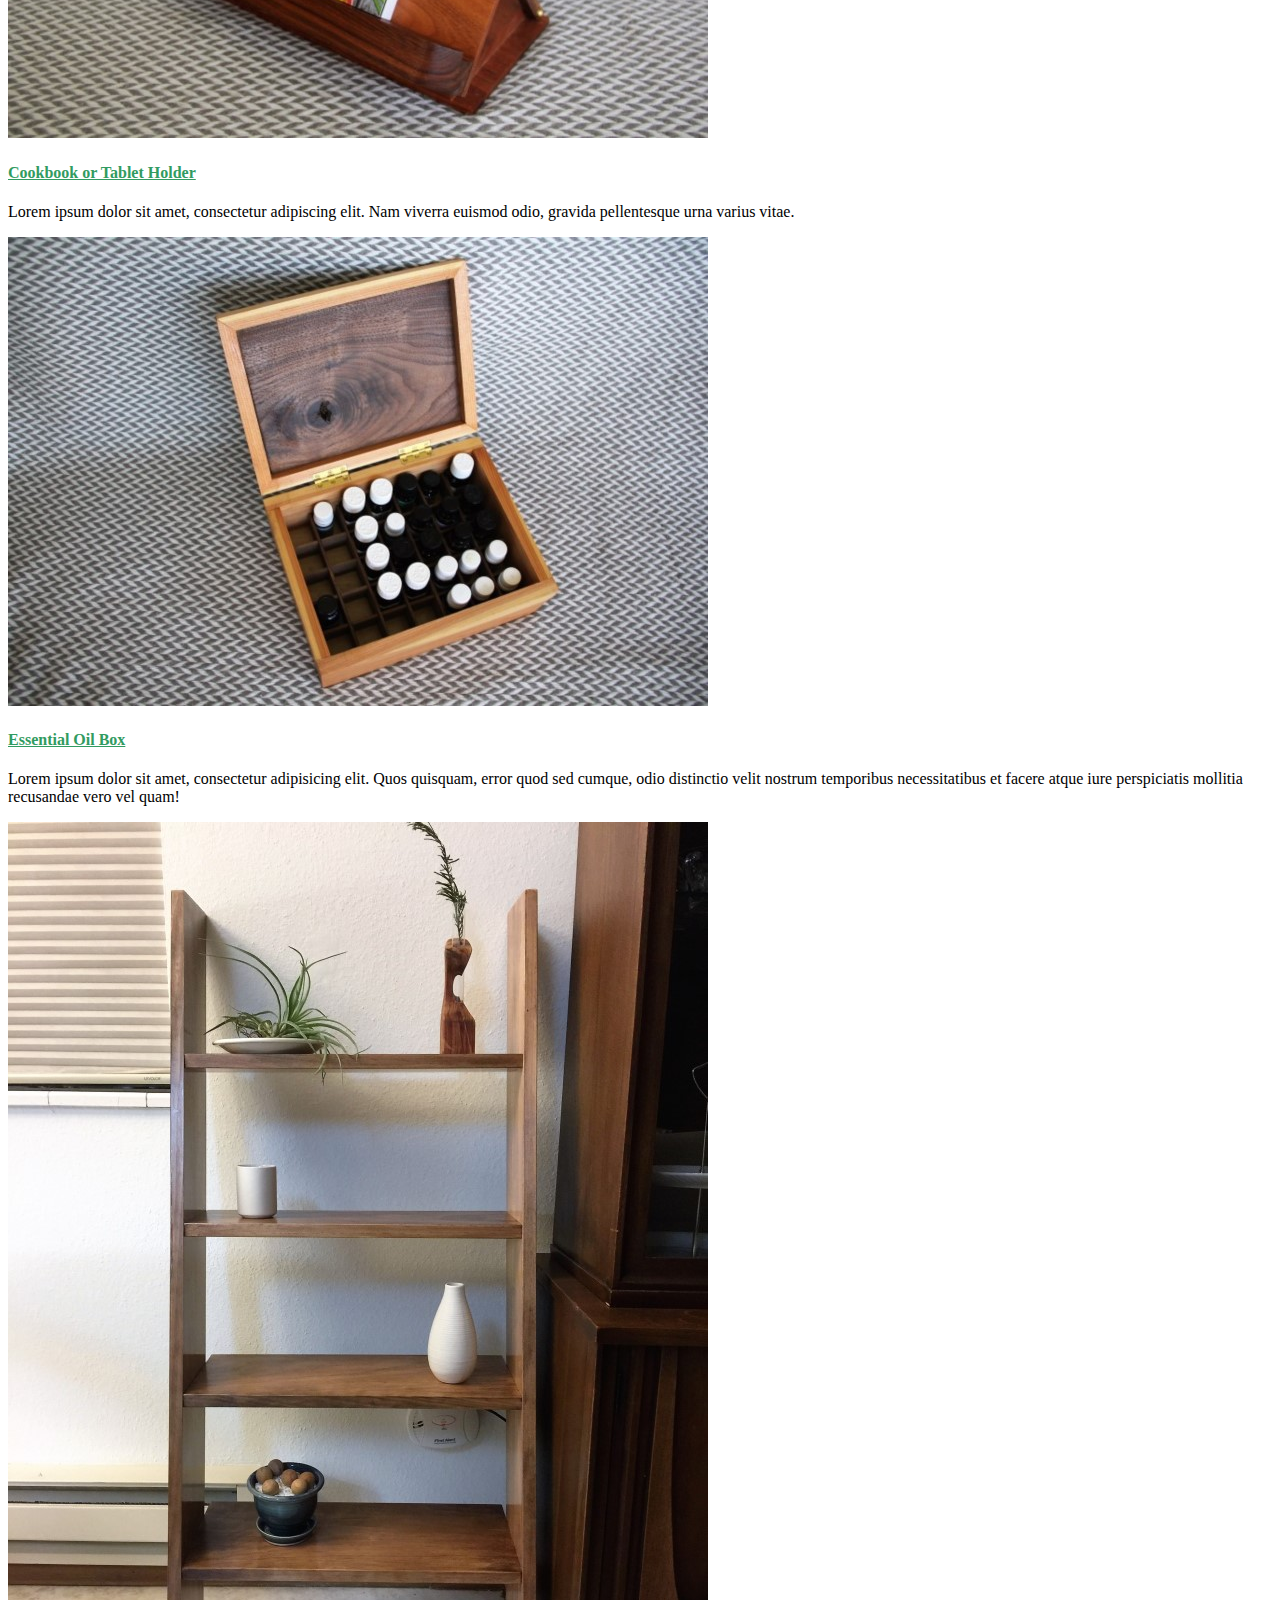
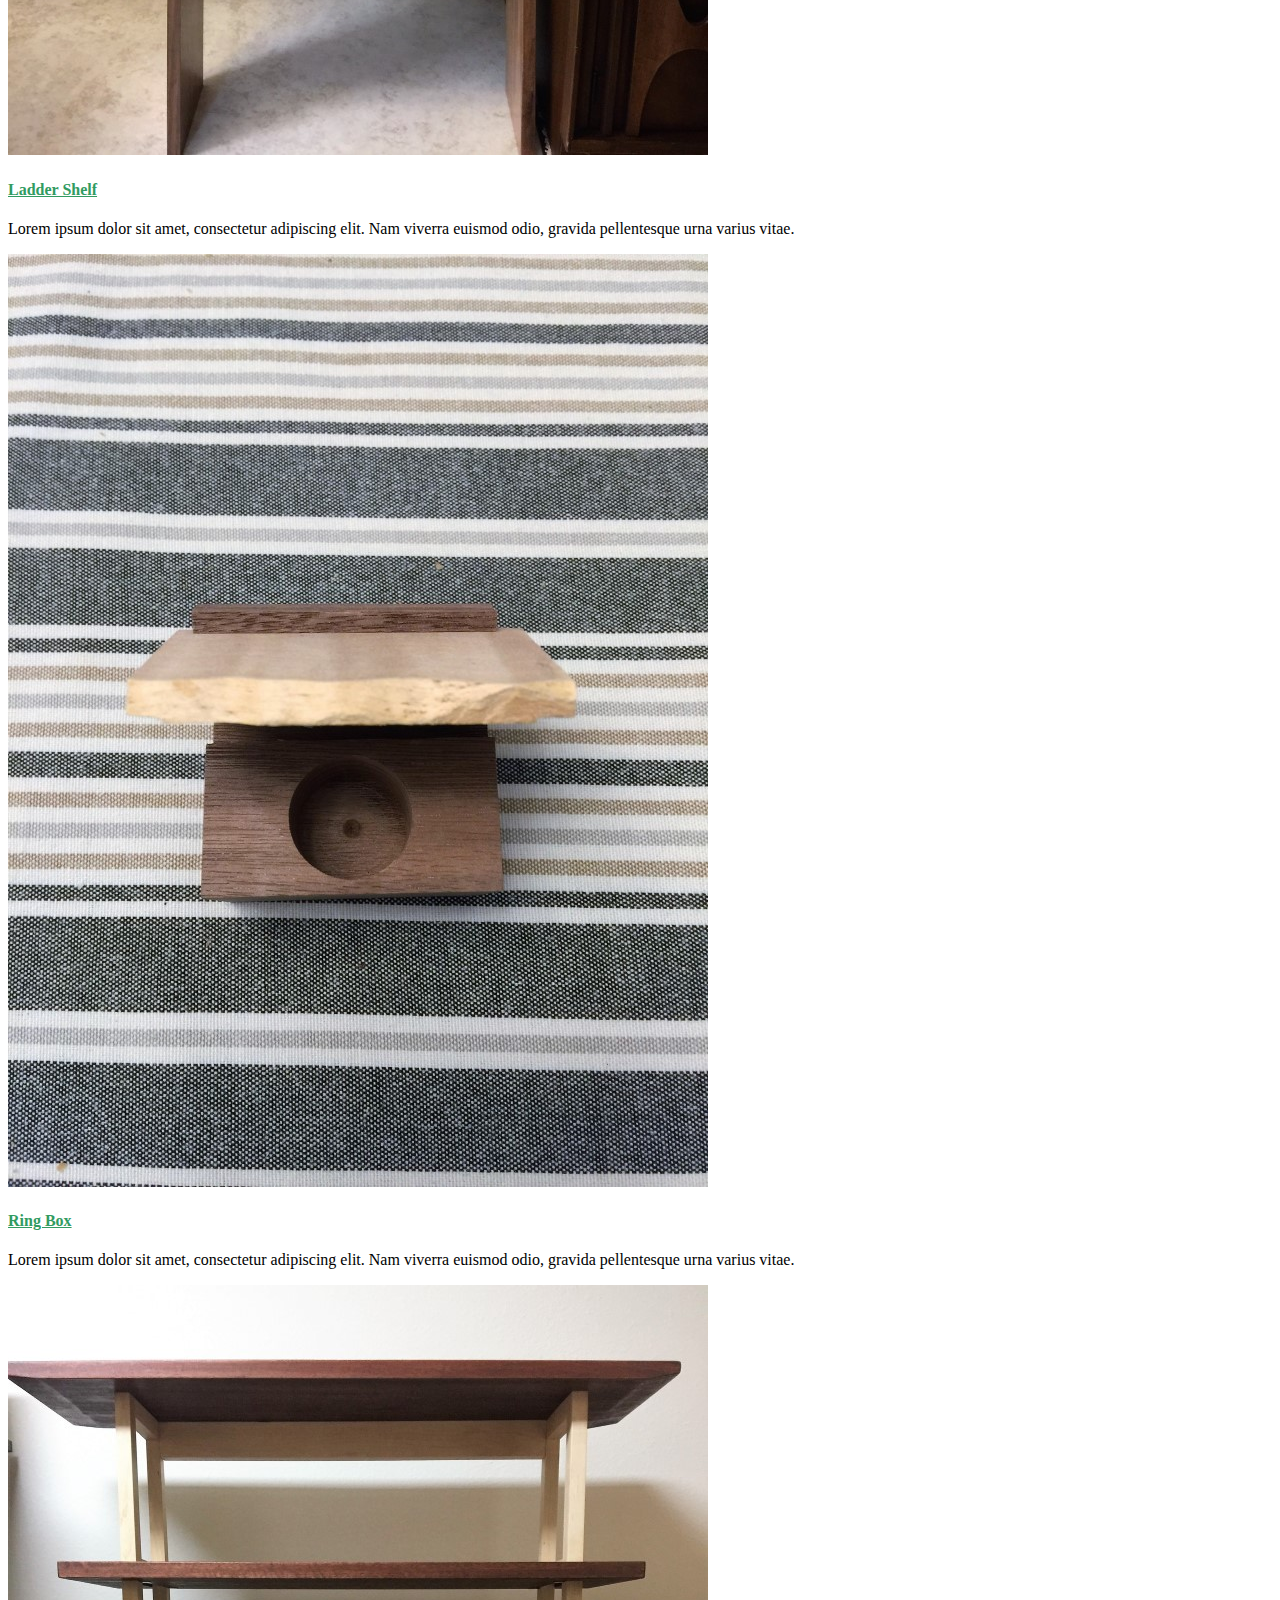
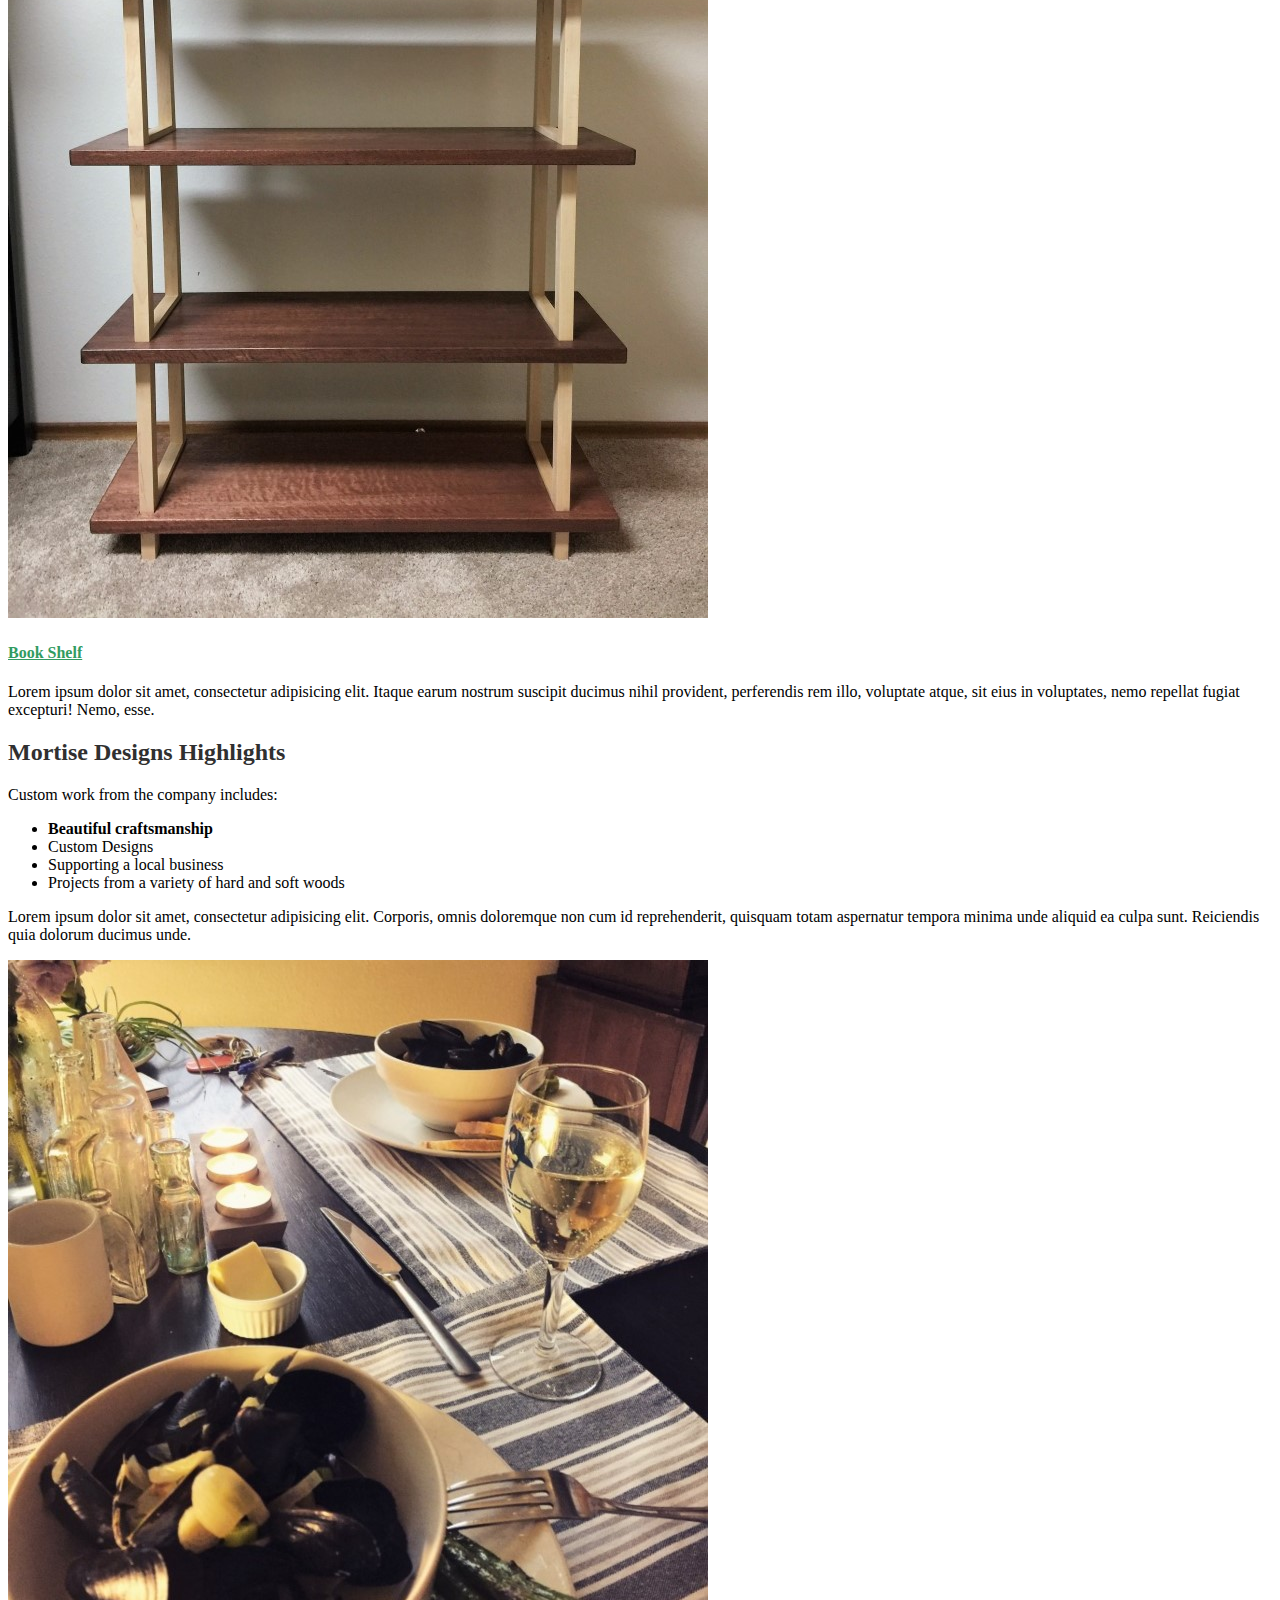
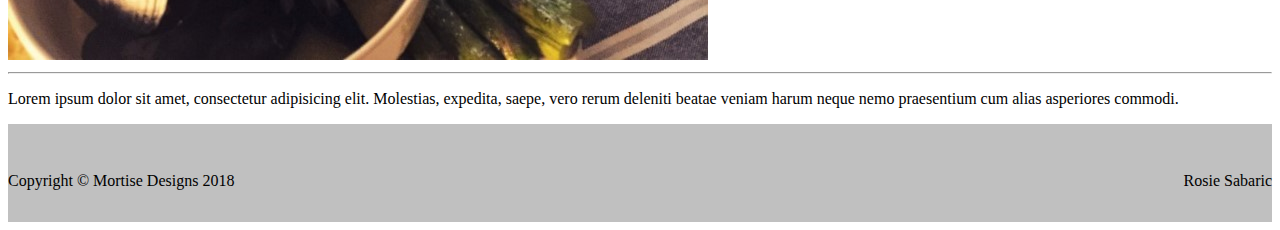
==== commit e5531349: "Added alt tags" ====
--- a/index.html
+++ b/index.html
@@ -162,7 +162,7 @@
       <div class="portfolio-item column-sm-6 col-md-4">
         <div class="card h-100">
           <a href="#">
-            <img class="card-img-top" src="images/display rec side 700x465.jpg" alt="">
+            <img class="card-img-top" src="images/display rec side 700x465.jpg" alt="display rec side">
           </a>
           <div class="card-body">
             <h4 class="card-title">
@@ -176,7 +176,7 @@
       <div class="portfolio-item column-sm-6 col-md-4">
         <div class="card h-100">
           <a href="#">
-            <img class="card-img-top" src="images/cookbook angle 700x467.jpg" alt="">
+            <img class="card-img-top" src="images/cookbook angle 700x467.jpg" alt="cookbook angle">
           </a>
           <div class="card-body">
             <h4 class="card-title">
@@ -190,7 +190,7 @@
       <div class="portfolio-item column-sm-6 col-md-4">
         <div class="card h-100">
           <a href="#">
-            <img class="card-img-top" src="images/box birdseyeview 700x469.jpg" alt="">
+            <img class="card-img-top" src="images/box birdseyeview 700x469.jpg" alt="box birdseyeview">
           </a>
           <div class="card-body">
             <h4 class="card-title">
@@ -204,7 +204,7 @@
       <div class="portfolio-item column-sm-6 col-md-4">
         <div class="card h-100">
           <a href="#">
-            <img class="card-img-top" src="images/ladder shelf finish 700x933.jpg" alt="">
+            <img class="card-img-top" src="images/ladder shelf finish 700x933.jpg" alt="ladder shelf finish">
           </a>
           <div class="card-body">
             <h4 class="card-title">
@@ -218,7 +218,7 @@
       <div class="portfolio-item column-sm-6 col-md-4">
         <div class="card h-100">
           <a href="#">
-            <img class="card-img-top" src="images/ring box 700x933.jpg" alt="">
+            <img class="card-img-top" src="images/ring box 700x933.jpg" alt="ring box">
           </a>
           <div class="card-body">
             <h4 class="card-title">
@@ -232,7 +232,7 @@
       <div class="portfolio-item column-sm-6 col-md-4">
         <div class="card h-100">
           <a href="#">
-            <img class="card-img-top" src="images/shelf 700x933.jpg" alt="">
+            <img class="card-img-top" src="images/shelf 700x933.jpg" alt="shelf">
           </a>
           <div class="card-body">
             <h4 class="card-title">
@@ -266,7 +266,7 @@
         </p>
       </div>
       <div class="col-lg-6">
-        <img class="img-fluid rounded" src="images/candle holder at dinner 700x700.jpg" alt="">
+        <img class="img-fluid rounded" src="images/candle holder at dinner 700x700.jpg" alt="candle holder">
       </div>
     </div>
     <!-- /.row -->
--- a/css/style.css
+++ b/css/style.css
@@ -18,9 +18,21 @@
     color: black;
 }
 
-/* header and footer */
-.bg-dark {
-    background-color: #999999!important;
+/* body */
+h1,h2,h3,h4 {
+    color:#303030;
+}
+
+.btn {
+    color:#319b61;
+    border-color: #007bff;
+    background-color: #fff;
+    transition: background-color .40s ease-in-out,border-color .40s ease-in-out,box-shadow .40s ease-in-out;
+}
+
+.btn:hover {
+    width:130px;
+    height:45px;
 }
 
 img:hover {
@@ -34,20 +46,14 @@
     background-color:#ffffff;
 }
 
-
-.btn {
-    color:#319b61;
-    border-color: #007bff;
-    background-color: #fff;
-    transition: background-color .50s ease-in-out,border-color 0.5s ease-in-out,box-shadow .50s ease-in-out;
+/* header and footer */
+.bg-dark {
+    background-color: #C0C0C0!important;
 }
 
-.btn:hover {
-    width:130px;
-    height:45px;
+.navbar-dark .navbar-brand:hover {
+    color:#F0F0F0;
 }
-
-
 
 /* footer */
 .footer-flex {
@@ -66,4 +72,18 @@
 .pt-5, .py-5 {
     padding-top: 2rem!important;
 }
+/* FAQ */
 
+.accordin {
+    transition: 20s;
+    transition-delay:20s;
+}
+/* 404 */
+
+.jumbotron {
+    background-color: #fff;
+}
+
+h1.display-1 {
+    font-size: 8rem;
+}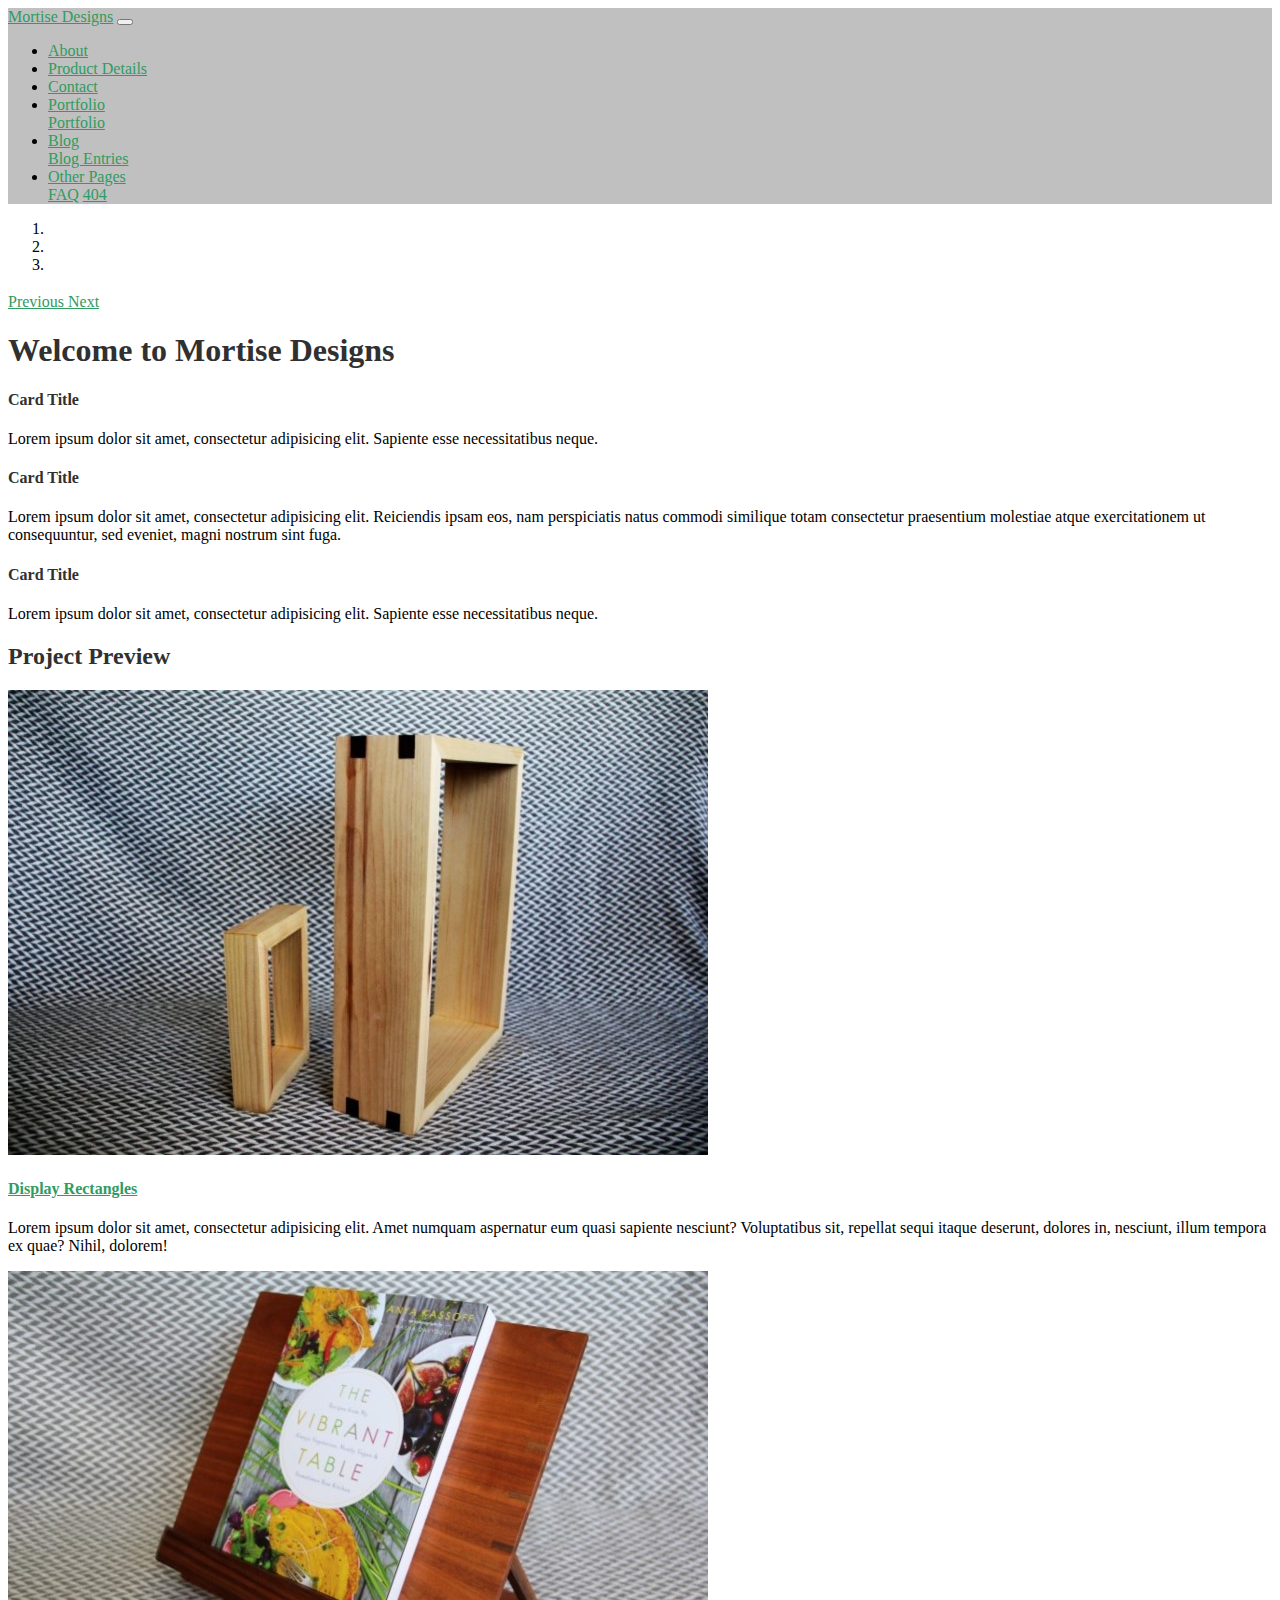
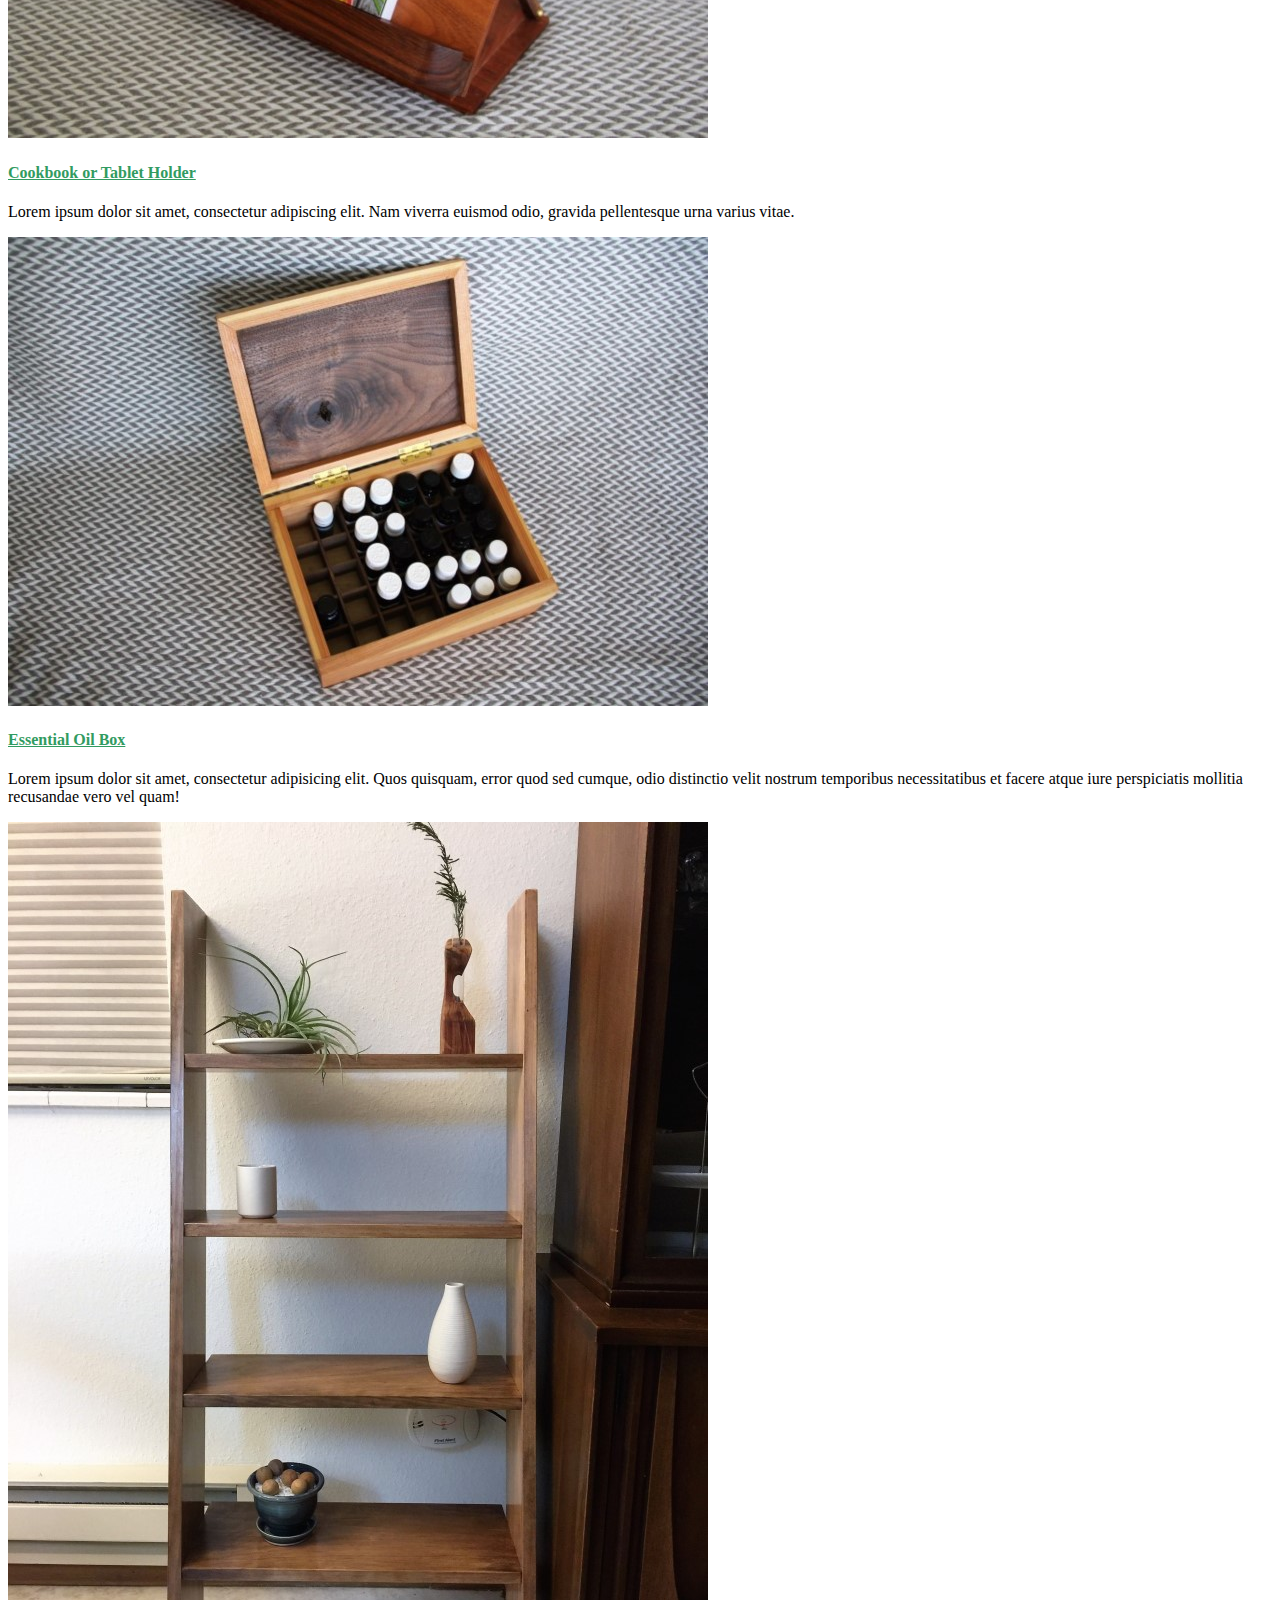
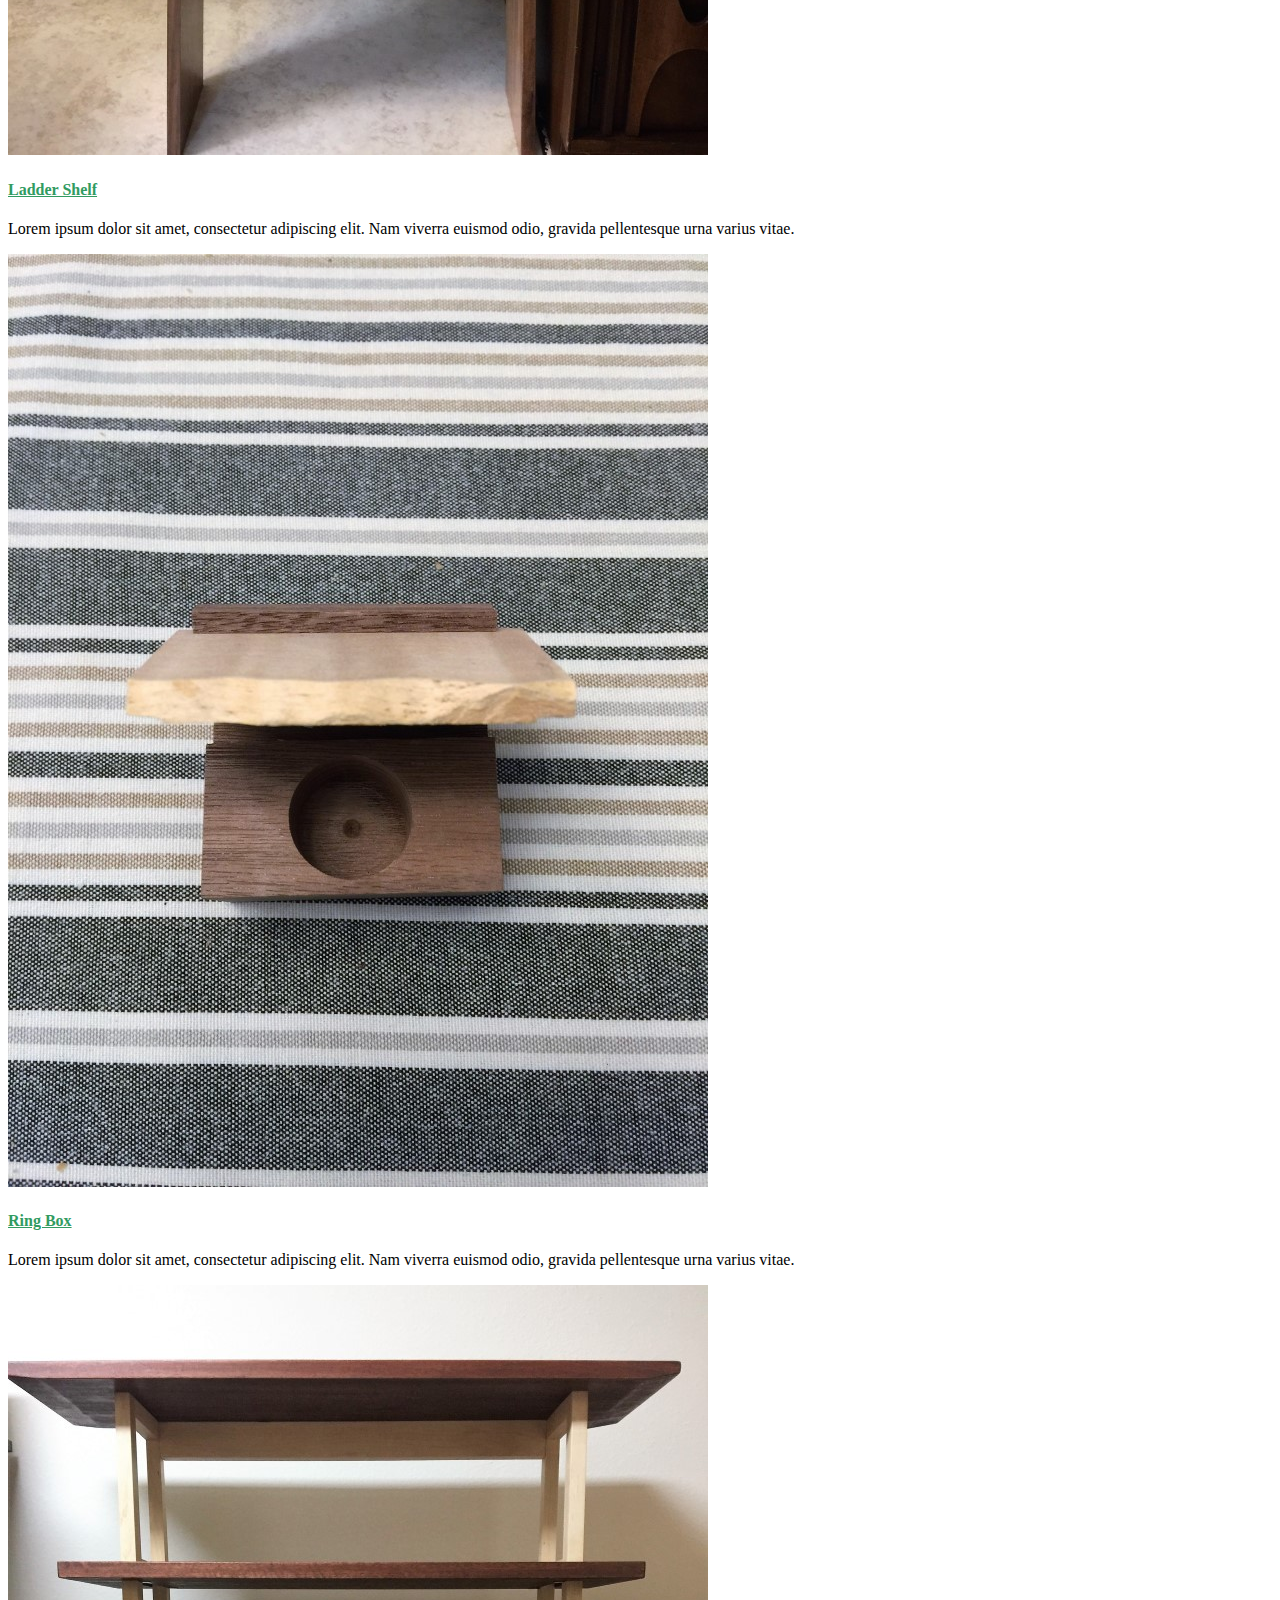
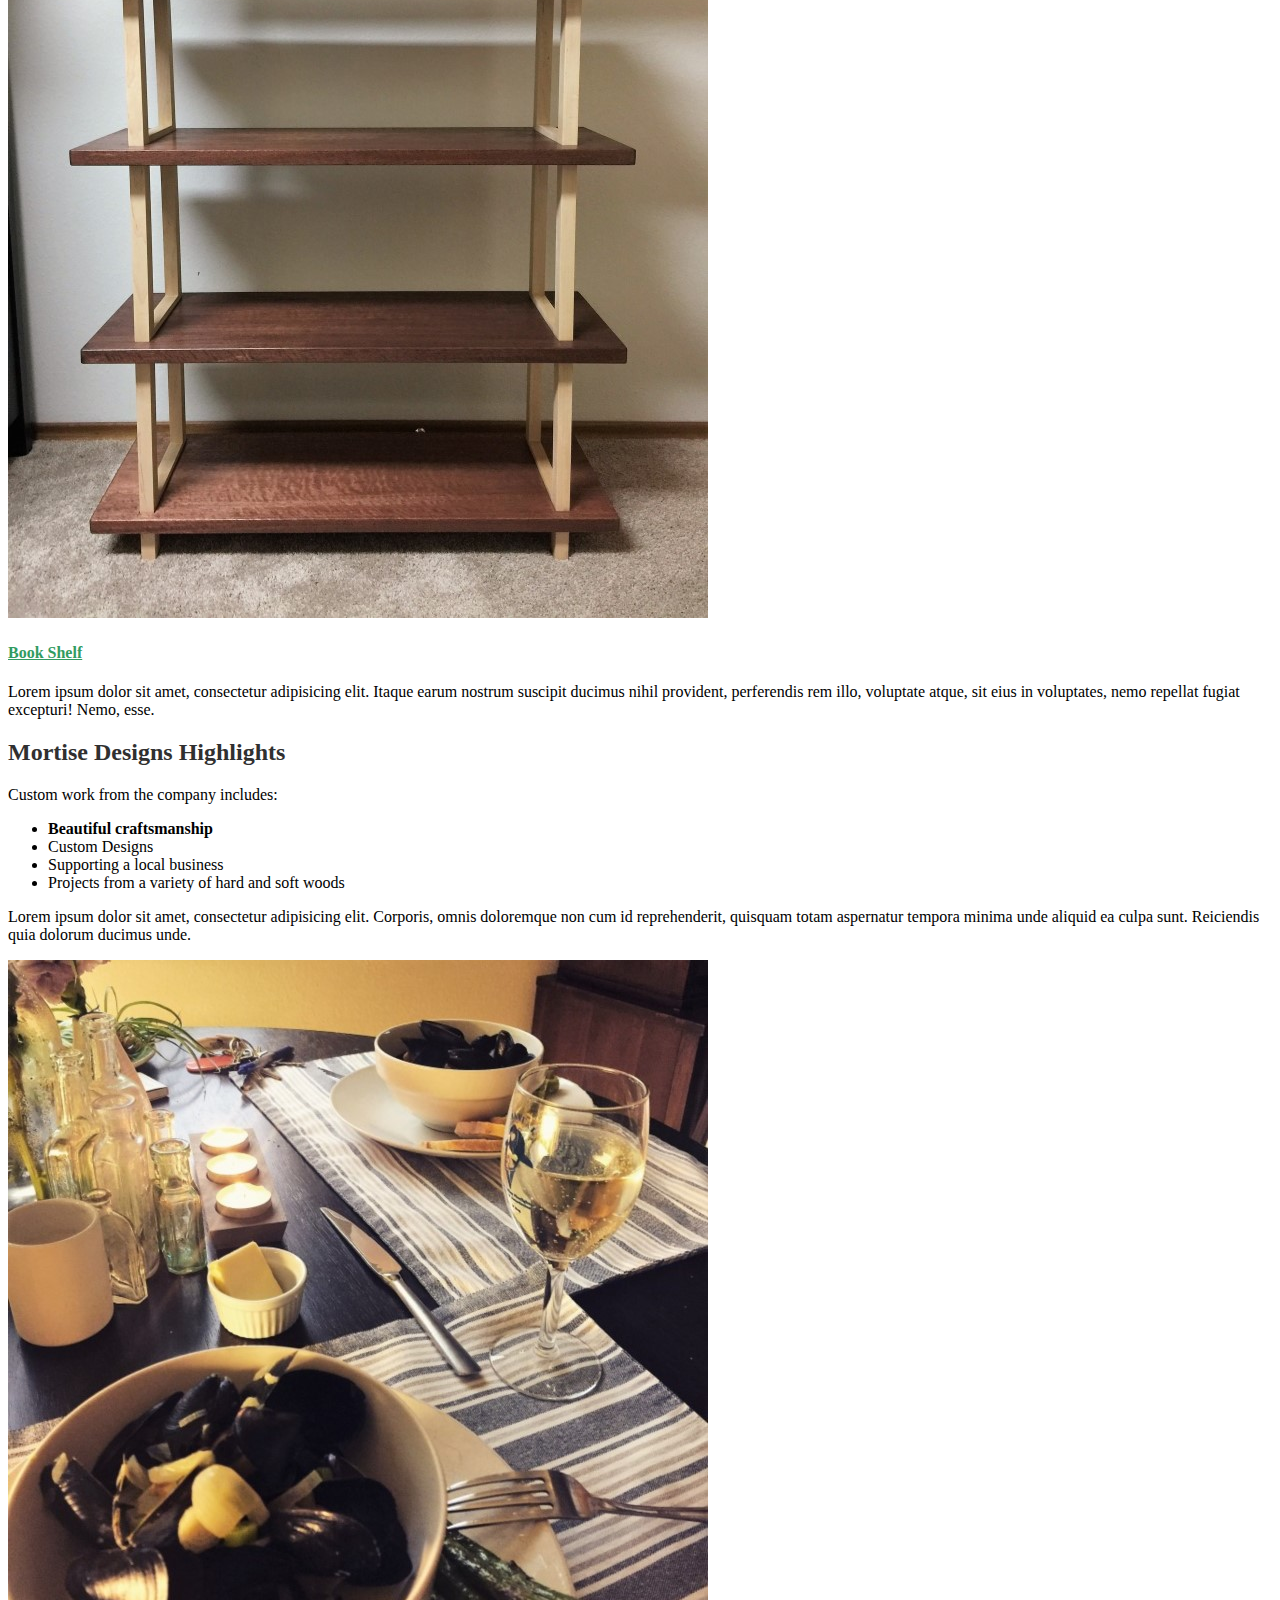
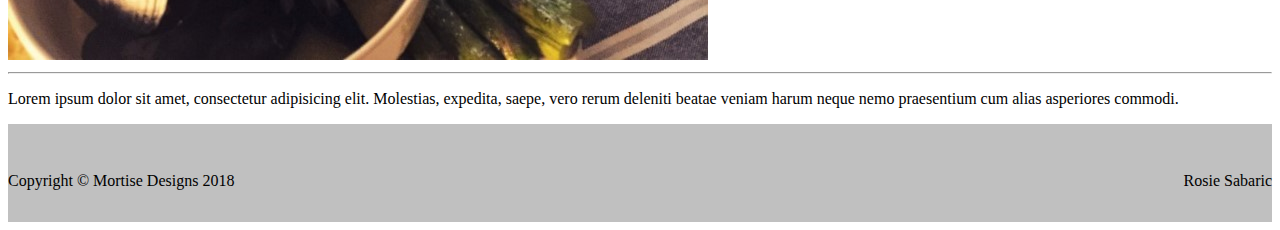
==== commit be69399a: "Fixed misspelling on project" ====
--- a/index.html
+++ b/index.html
@@ -156,7 +156,7 @@
 
     <!-- Portfolio Section -->
 
-    <h2>Porject Preview</h2>
+    <h2>Project Preview</h2>
 
     <div class="row">
       <div class="portfolio-item column-sm-6 col-md-4">
--- a/css/style.css
+++ b/css/style.css
@@ -74,7 +74,7 @@
 }
 /* FAQ */
 
-.accordin {
+.accordion {
     transition: 20s;
     transition-delay:20s;
 }
@@ -86,4 +86,35 @@
 
 h1.display-1 {
     font-size: 8rem;
-}+}
+
+/* Custom Media Queries */
+
+/* Extra small devices (phones, 600px and down) */
+
+@media (min-width:400px) {
+
+}
+
+/* Small devices (portrait tablets and large phones, 600px and up) */
+
+@media (min-width: 600px) {
+
+}
+
+/* Medium devices (landscape tablets, 768px and up) */
+
+@media (min-width: 768px) {
+  
+}
+
+/* Large devices (laptops/desktops, 992px and up) */
+@media (min-width: 992px) {
+  
+}
+
+/* Extra large devices (large laptops and desktops, 1200px and up) */
+@media(min-width: 1200px) {
+   
+}
+
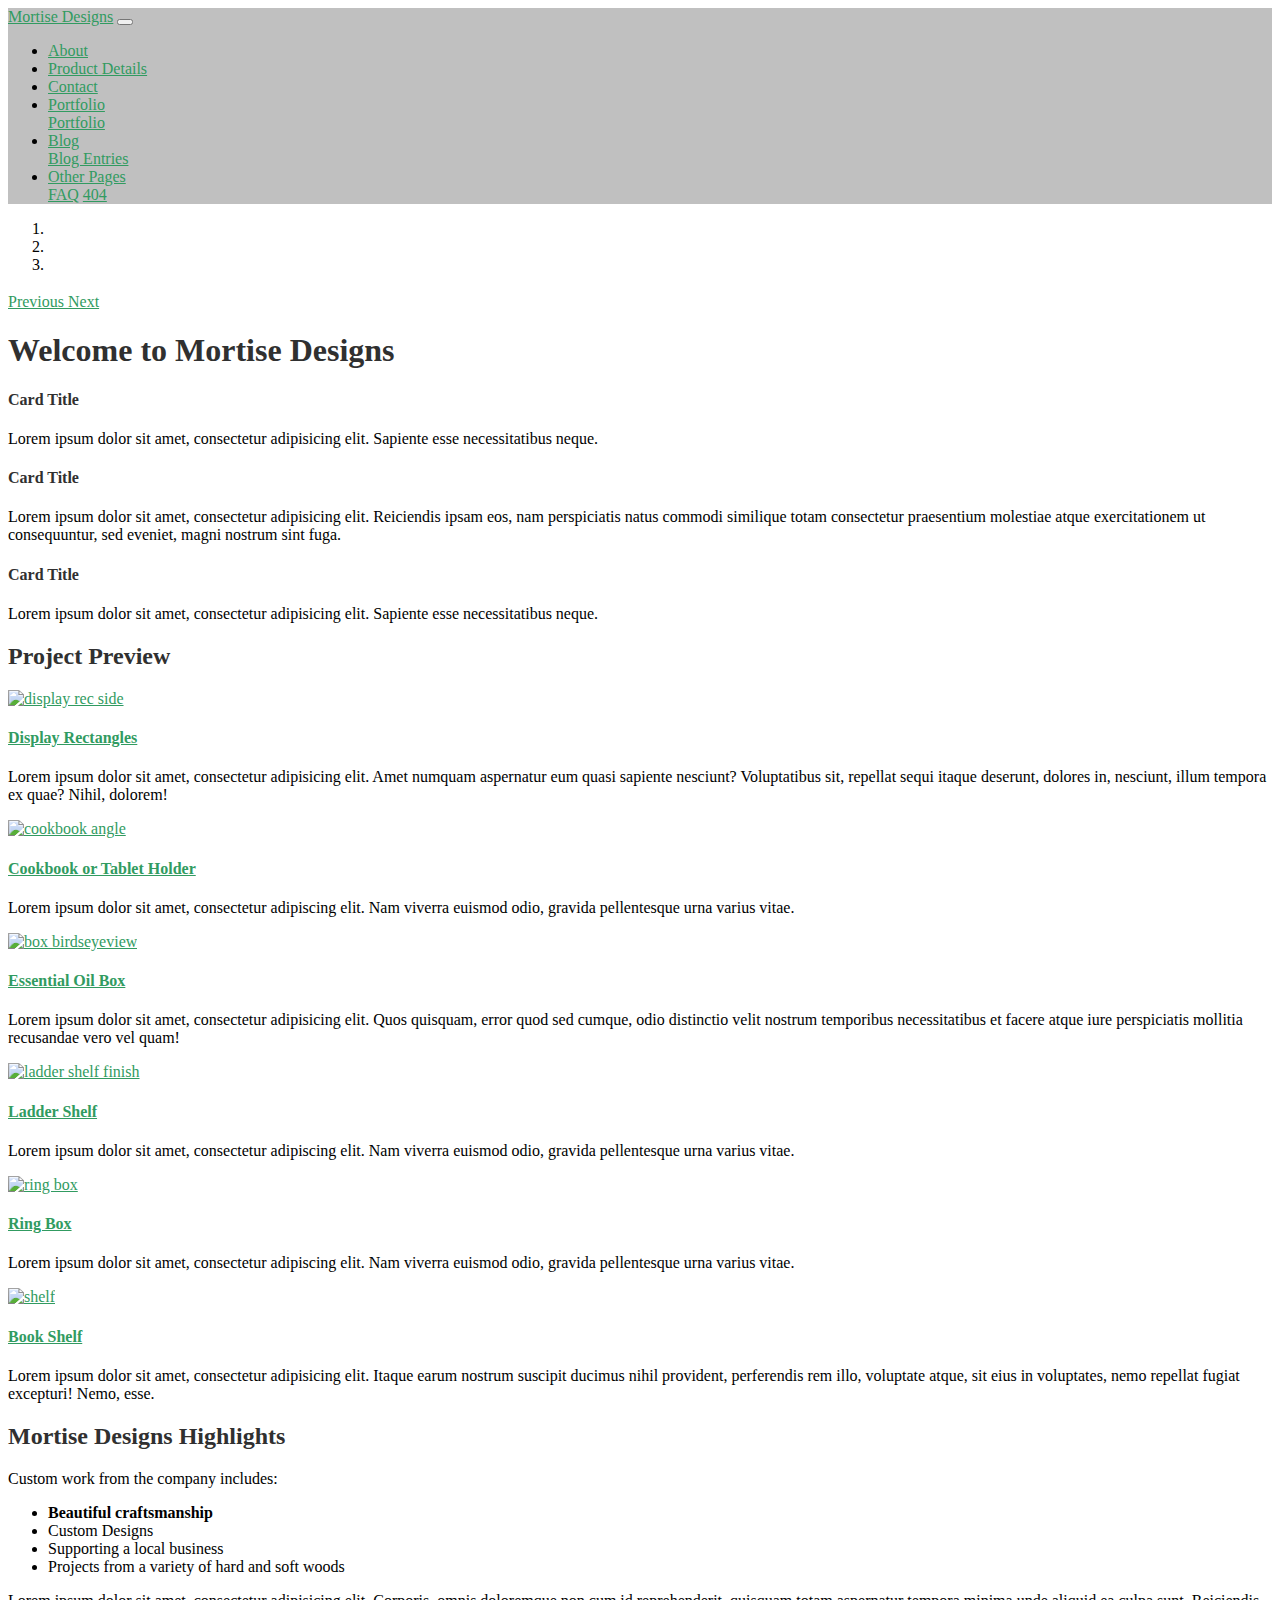
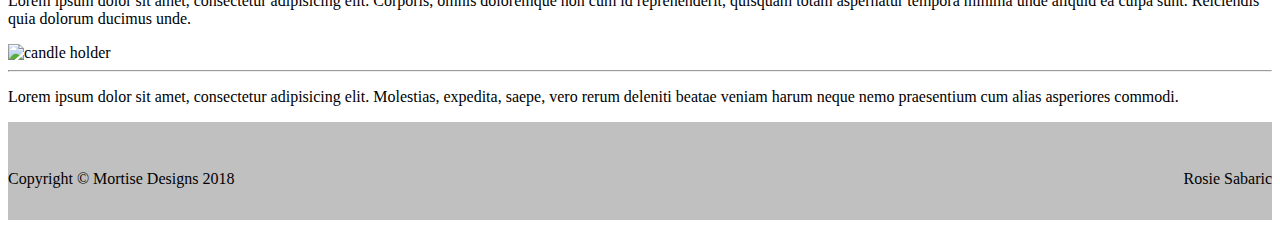
==== commit 3ed9e4e9: "Updated jpg name" ====
--- a/index.html
+++ b/index.html
@@ -162,7 +162,7 @@
       <div class="portfolio-item column-sm-6 col-md-4">
         <div class="card h-100">
           <a href="#">
-            <img class="card-img-top" src="images/display rec side 700x465.jpg" alt="display rec side">
+            <img class="card-img-top" src="images/display%rec%side%700x465.jpg" alt="display rec side">
           </a>
           <div class="card-body">
             <h4 class="card-title">
@@ -176,7 +176,7 @@
       <div class="portfolio-item column-sm-6 col-md-4">
         <div class="card h-100">
           <a href="#">
-            <img class="card-img-top" src="images/cookbook angle 700x467.jpg" alt="cookbook angle">
+            <img class="card-img-top" src="images/cookbook%angle%700x467.jpg" alt="cookbook angle">
           </a>
           <div class="card-body">
             <h4 class="card-title">
@@ -190,7 +190,7 @@
       <div class="portfolio-item column-sm-6 col-md-4">
         <div class="card h-100">
           <a href="#">
-            <img class="card-img-top" src="images/box birdseyeview 700x469.jpg" alt="box birdseyeview">
+            <img class="card-img-top" src="images/box%birdseyeview%700x469.jpg" alt="box birdseyeview">
           </a>
           <div class="card-body">
             <h4 class="card-title">
@@ -204,7 +204,7 @@
       <div class="portfolio-item column-sm-6 col-md-4">
         <div class="card h-100">
           <a href="#">
-            <img class="card-img-top" src="images/ladder shelf finish 700x933.jpg" alt="ladder shelf finish">
+            <img class="card-img-top" src="images/ladder%shelf%finish%700x933.jpg" alt="ladder shelf finish">
           </a>
           <div class="card-body">
             <h4 class="card-title">
@@ -218,7 +218,7 @@
       <div class="portfolio-item column-sm-6 col-md-4">
         <div class="card h-100">
           <a href="#">
-            <img class="card-img-top" src="images/ring box 700x933.jpg" alt="ring box">
+            <img class="card-img-top" src="images/ring%box%700x933.jpg" alt="ring box">
           </a>
           <div class="card-body">
             <h4 class="card-title">
@@ -232,7 +232,7 @@
       <div class="portfolio-item column-sm-6 col-md-4">
         <div class="card h-100">
           <a href="#">
-            <img class="card-img-top" src="images/shelf 700x933.jpg" alt="shelf">
+            <img class="card-img-top" src="images/shelf%700x933.jpg" alt="shelf">
           </a>
           <div class="card-body">
             <h4 class="card-title">
@@ -266,7 +266,7 @@
         </p>
       </div>
       <div class="col-lg-6">
-        <img class="img-fluid rounded" src="images/candle holder at dinner 700x700.jpg" alt="candle holder">
+        <img class="img-fluid rounded" src="images/candle%holder%at%dinner%700x700.jpg" alt="candle holder">
       </div>
     </div>
     <!-- /.row -->
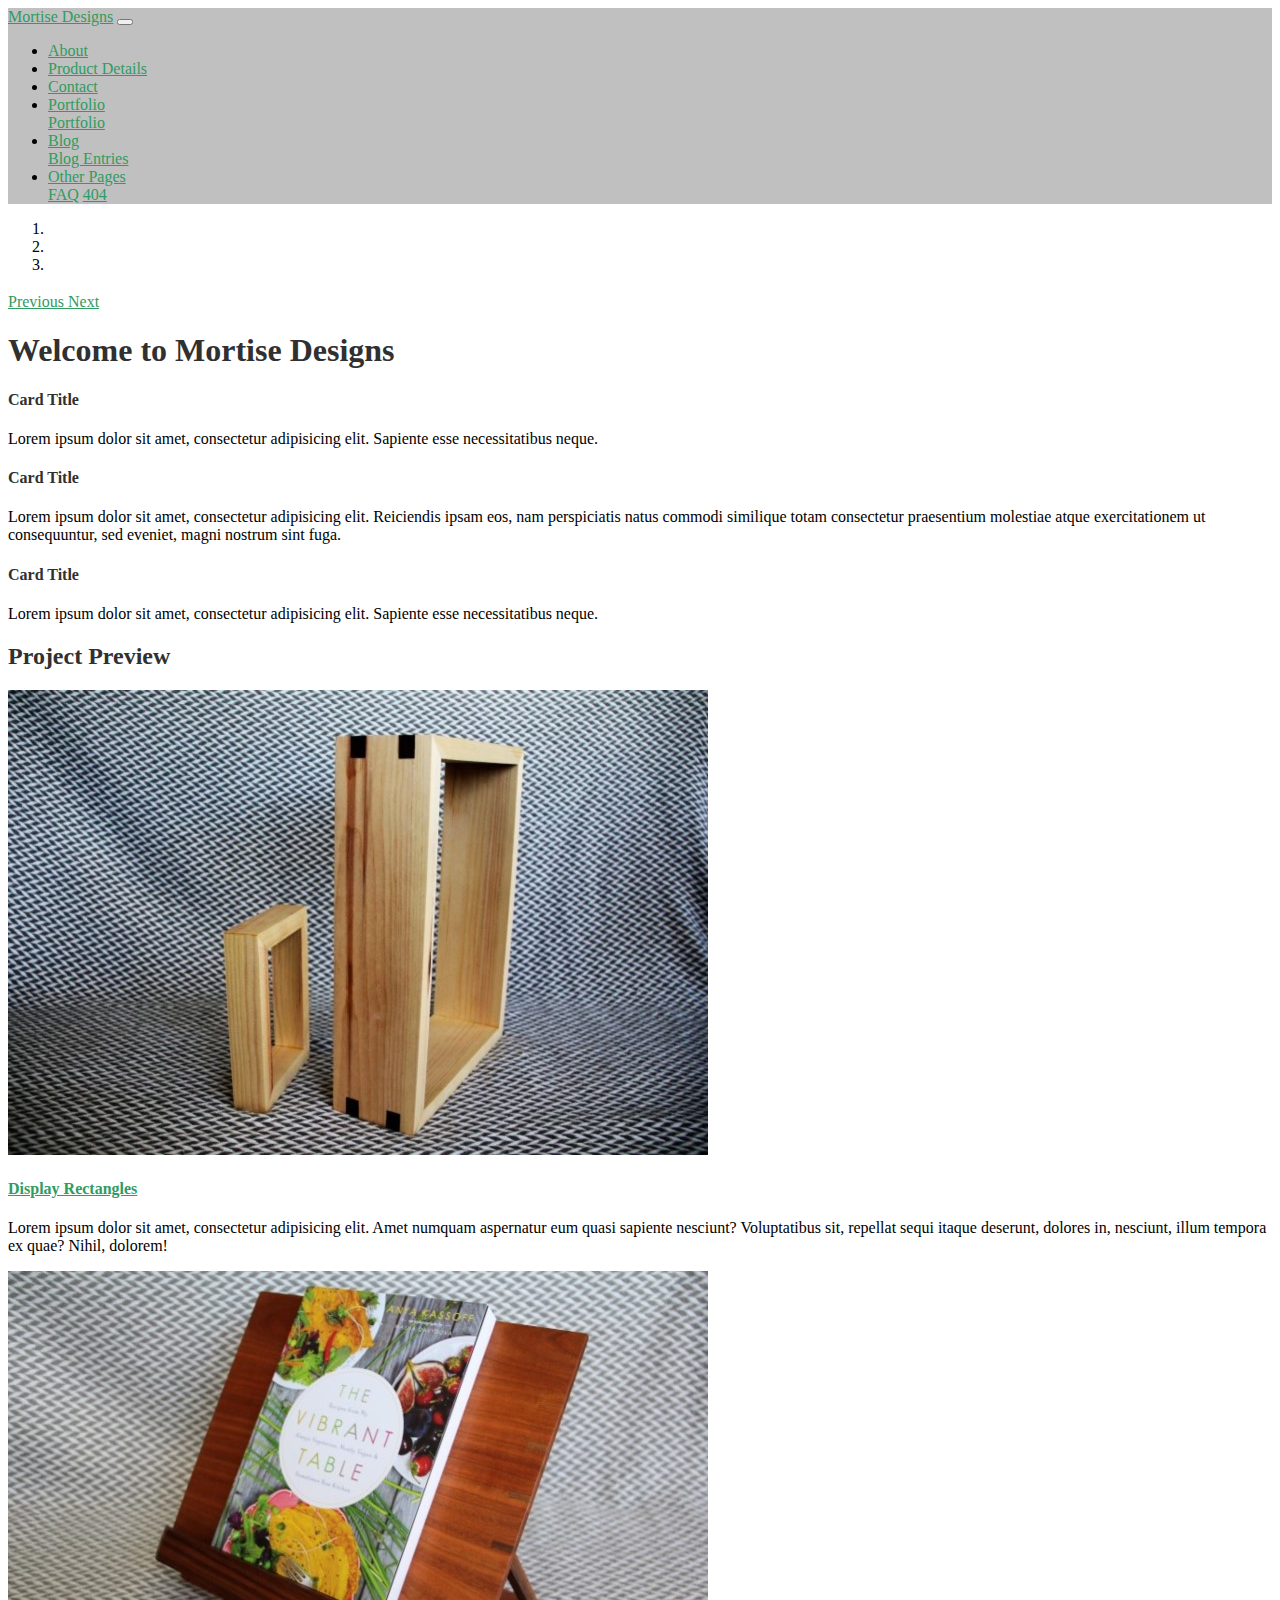
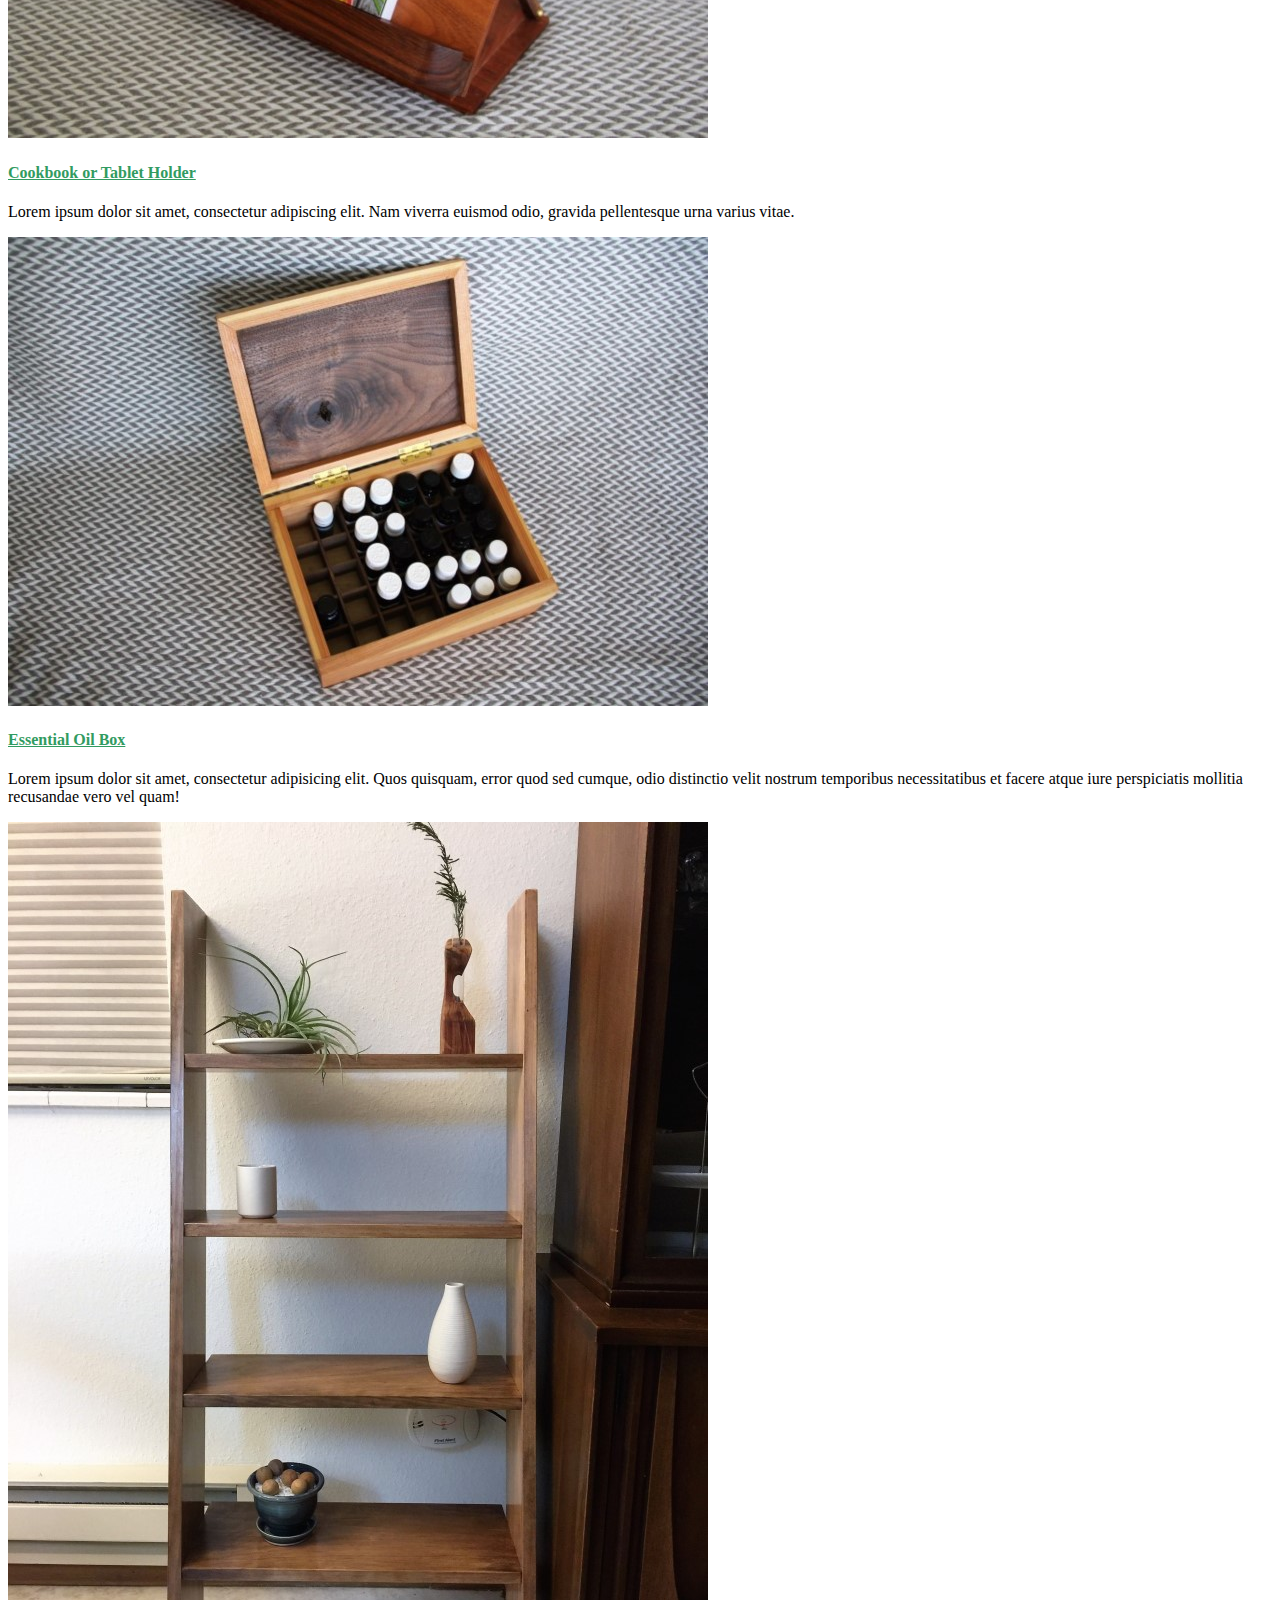
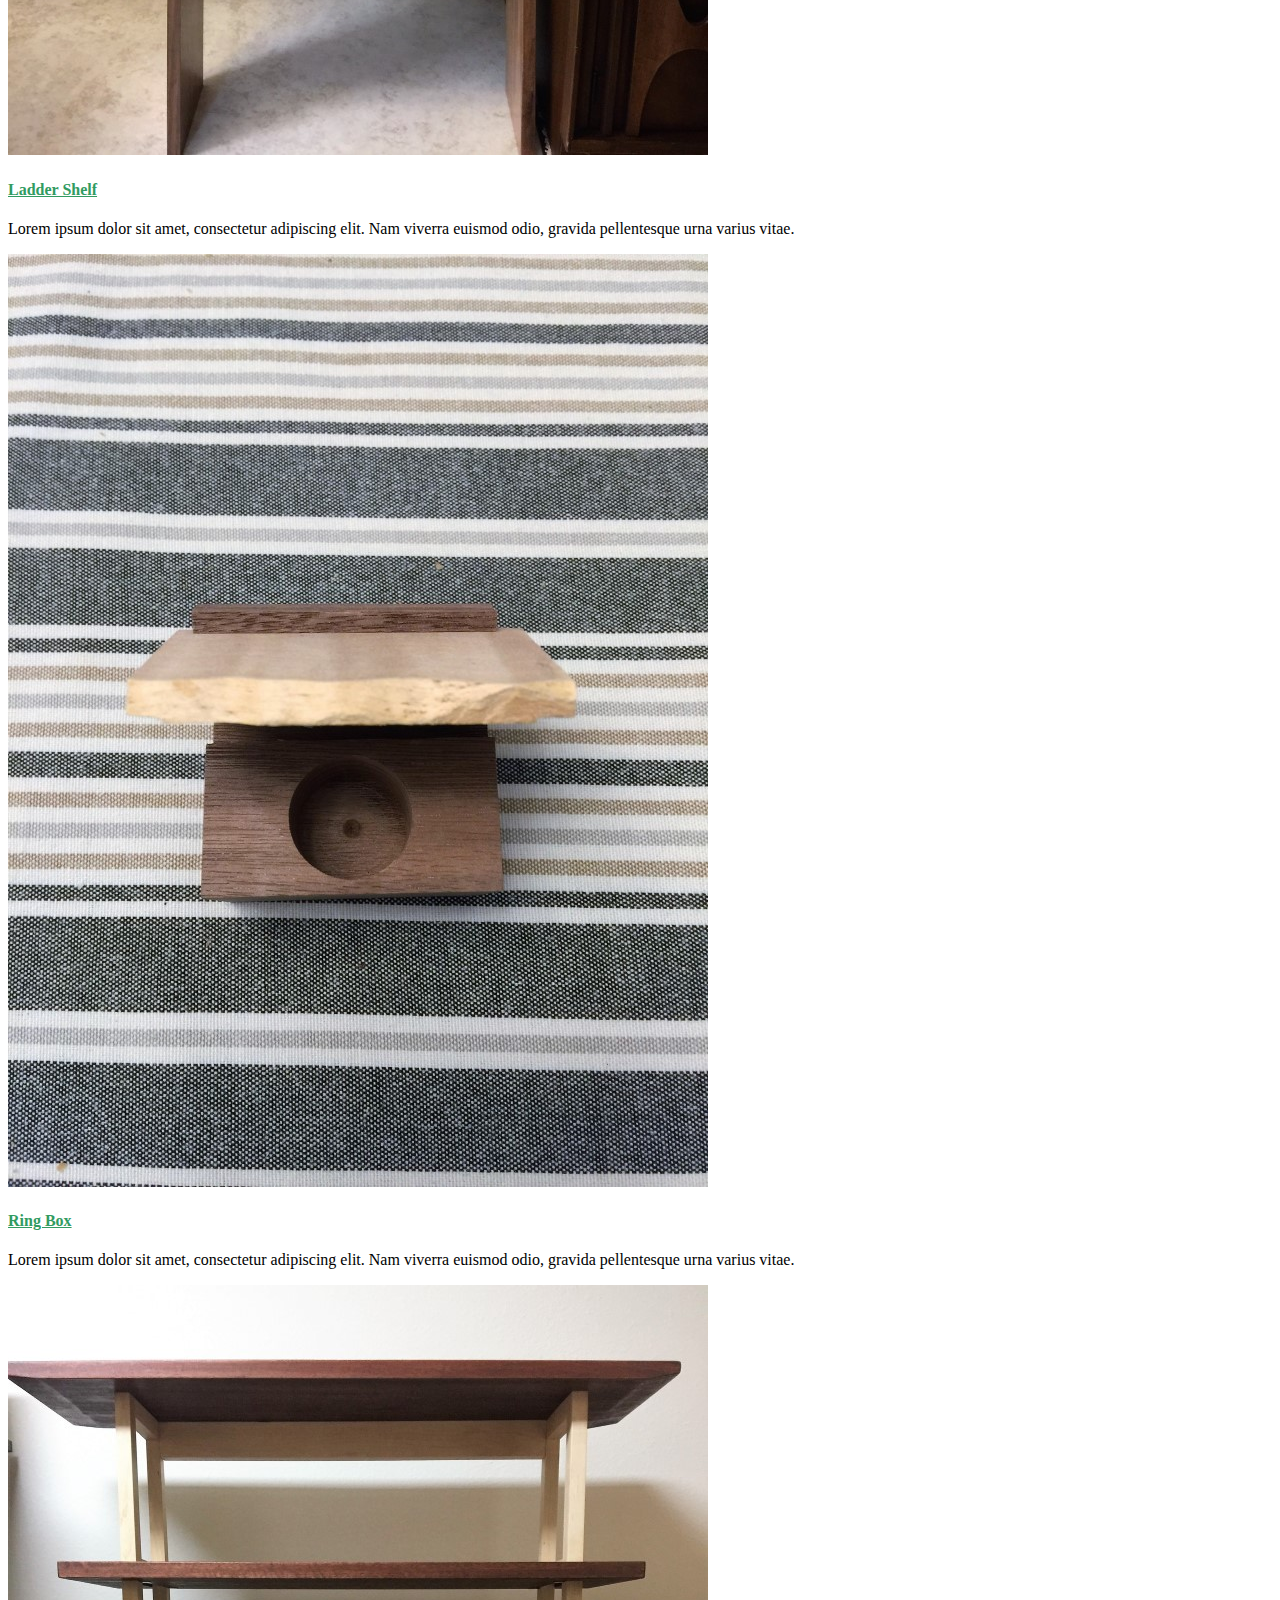
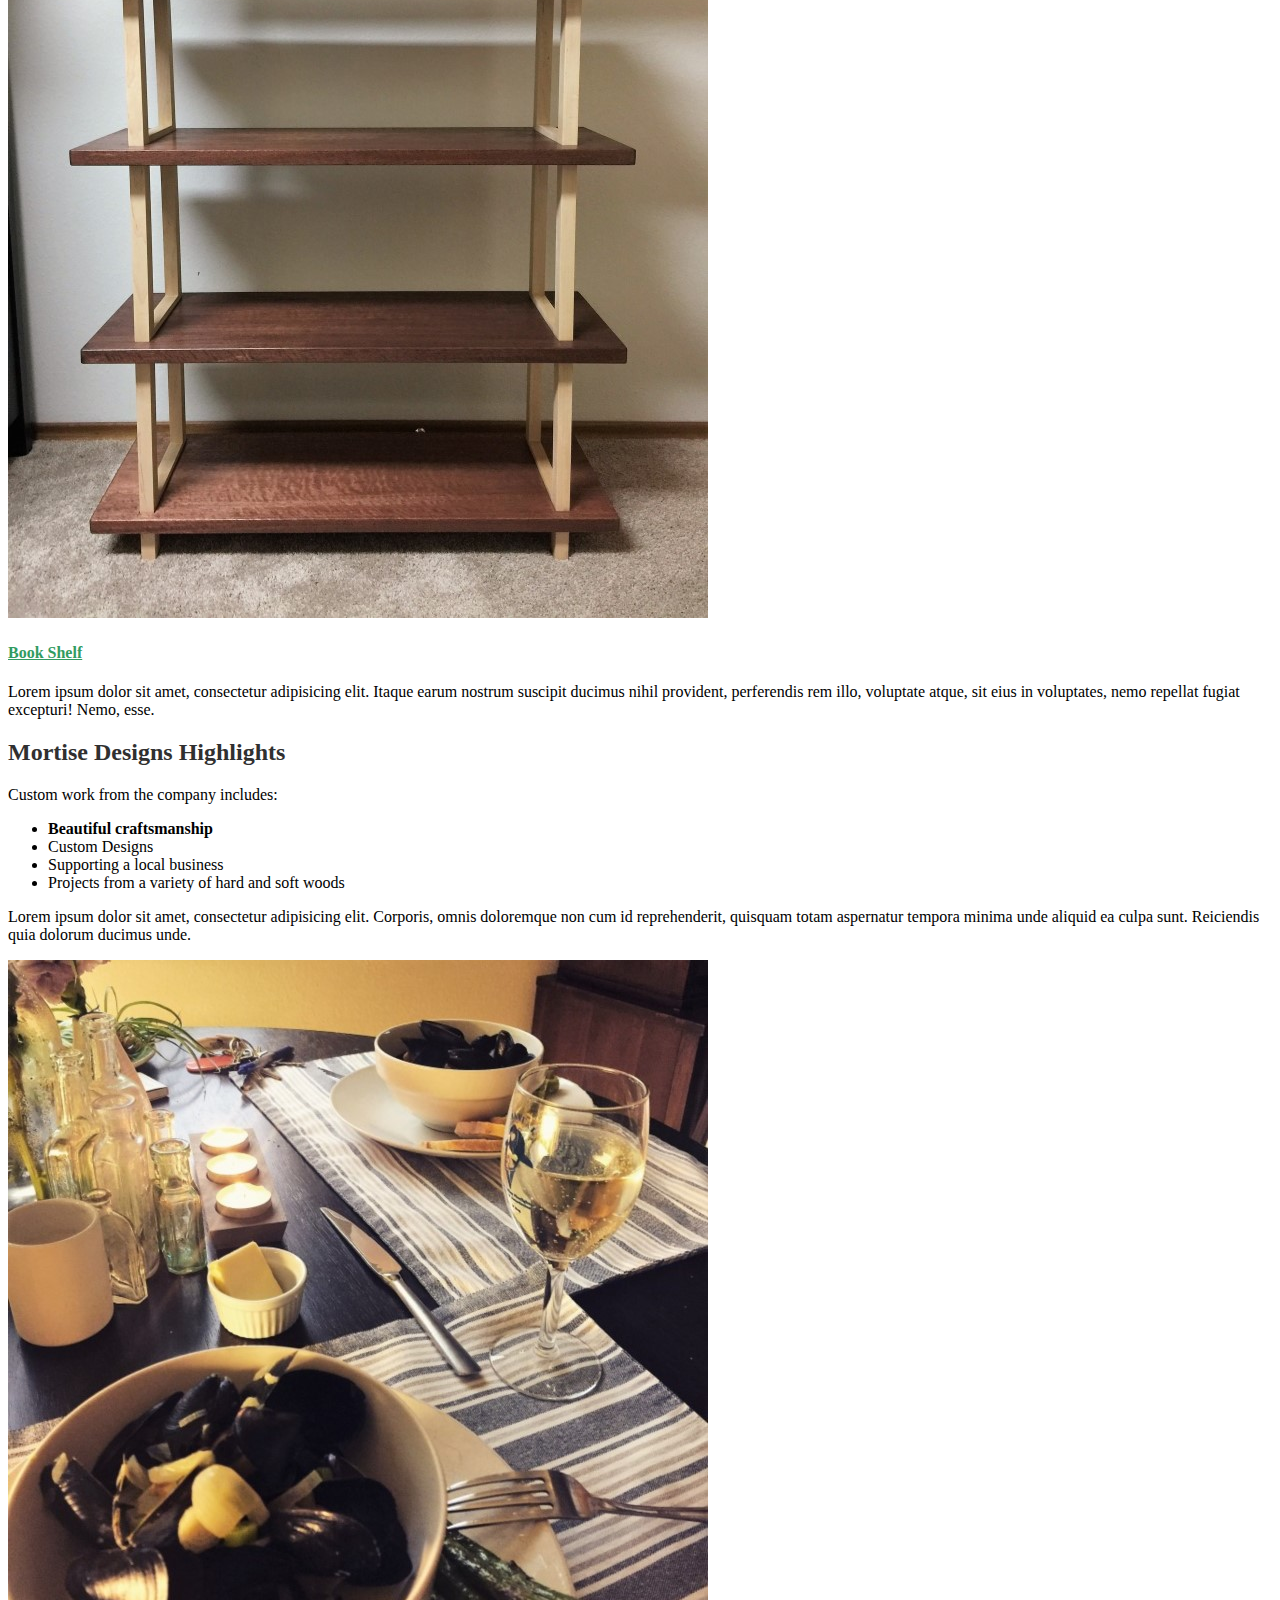
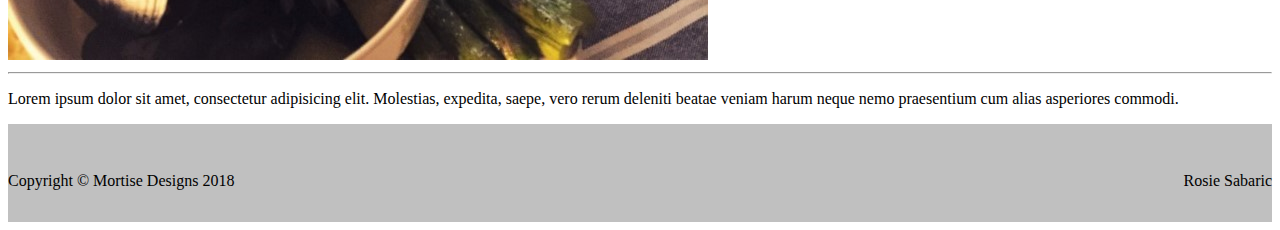
==== commit 68237c25: "Maybe fixed pictures back to viewing state?" ====
--- a/index.html
+++ b/index.html
@@ -162,7 +162,7 @@
       <div class="portfolio-item column-sm-6 col-md-4">
         <div class="card h-100">
           <a href="#">
-            <img class="card-img-top" src="images/display%rec%side%700x465.jpg" alt="display rec side">
+            <img class="card-img-top" src="images/display rec side 700x465.jpg" alt="display rec side">
           </a>
           <div class="card-body">
             <h4 class="card-title">
@@ -176,7 +176,7 @@
       <div class="portfolio-item column-sm-6 col-md-4">
         <div class="card h-100">
           <a href="#">
-            <img class="card-img-top" src="images/cookbook%angle%700x467.jpg" alt="cookbook angle">
+            <img class="card-img-top" src="images/cookbook angle 700x467.jpg" alt="cookbook angle">
           </a>
           <div class="card-body">
             <h4 class="card-title">
@@ -190,7 +190,7 @@
       <div class="portfolio-item column-sm-6 col-md-4">
         <div class="card h-100">
           <a href="#">
-            <img class="card-img-top" src="images/box%birdseyeview%700x469.jpg" alt="box birdseyeview">
+            <img class="card-img-top" src="images/box birdseyeview 700x469.jpg" alt="box birdseyeview">
           </a>
           <div class="card-body">
             <h4 class="card-title">
@@ -204,7 +204,7 @@
       <div class="portfolio-item column-sm-6 col-md-4">
         <div class="card h-100">
           <a href="#">
-            <img class="card-img-top" src="images/ladder%shelf%finish%700x933.jpg" alt="ladder shelf finish">
+            <img class="card-img-top" src="images/ladder shelf finish 700x933.jpg" alt="ladder shelf finish">
           </a>
           <div class="card-body">
             <h4 class="card-title">
@@ -218,7 +218,7 @@
       <div class="portfolio-item column-sm-6 col-md-4">
         <div class="card h-100">
           <a href="#">
-            <img class="card-img-top" src="images/ring%box%700x933.jpg" alt="ring box">
+            <img class="card-img-top" src="images/ring box 700x933.jpg" alt="ring box">
           </a>
           <div class="card-body">
             <h4 class="card-title">
@@ -232,7 +232,7 @@
       <div class="portfolio-item column-sm-6 col-md-4">
         <div class="card h-100">
           <a href="#">
-            <img class="card-img-top" src="images/shelf%700x933.jpg" alt="shelf">
+            <img class="card-img-top" src="images/shelf 700x933.jpg" alt="shelf">
           </a>
           <div class="card-body">
             <h4 class="card-title">
@@ -266,7 +266,7 @@
         </p>
       </div>
       <div class="col-lg-6">
-        <img class="img-fluid rounded" src="images/candle%holder%at%dinner%700x700.jpg" alt="candle holder">
+        <img class="img-fluid rounded" src="images/candle holder at dinner 700x700.jpg" alt="candle holder">
       </div>
     </div>
     <!-- /.row -->
